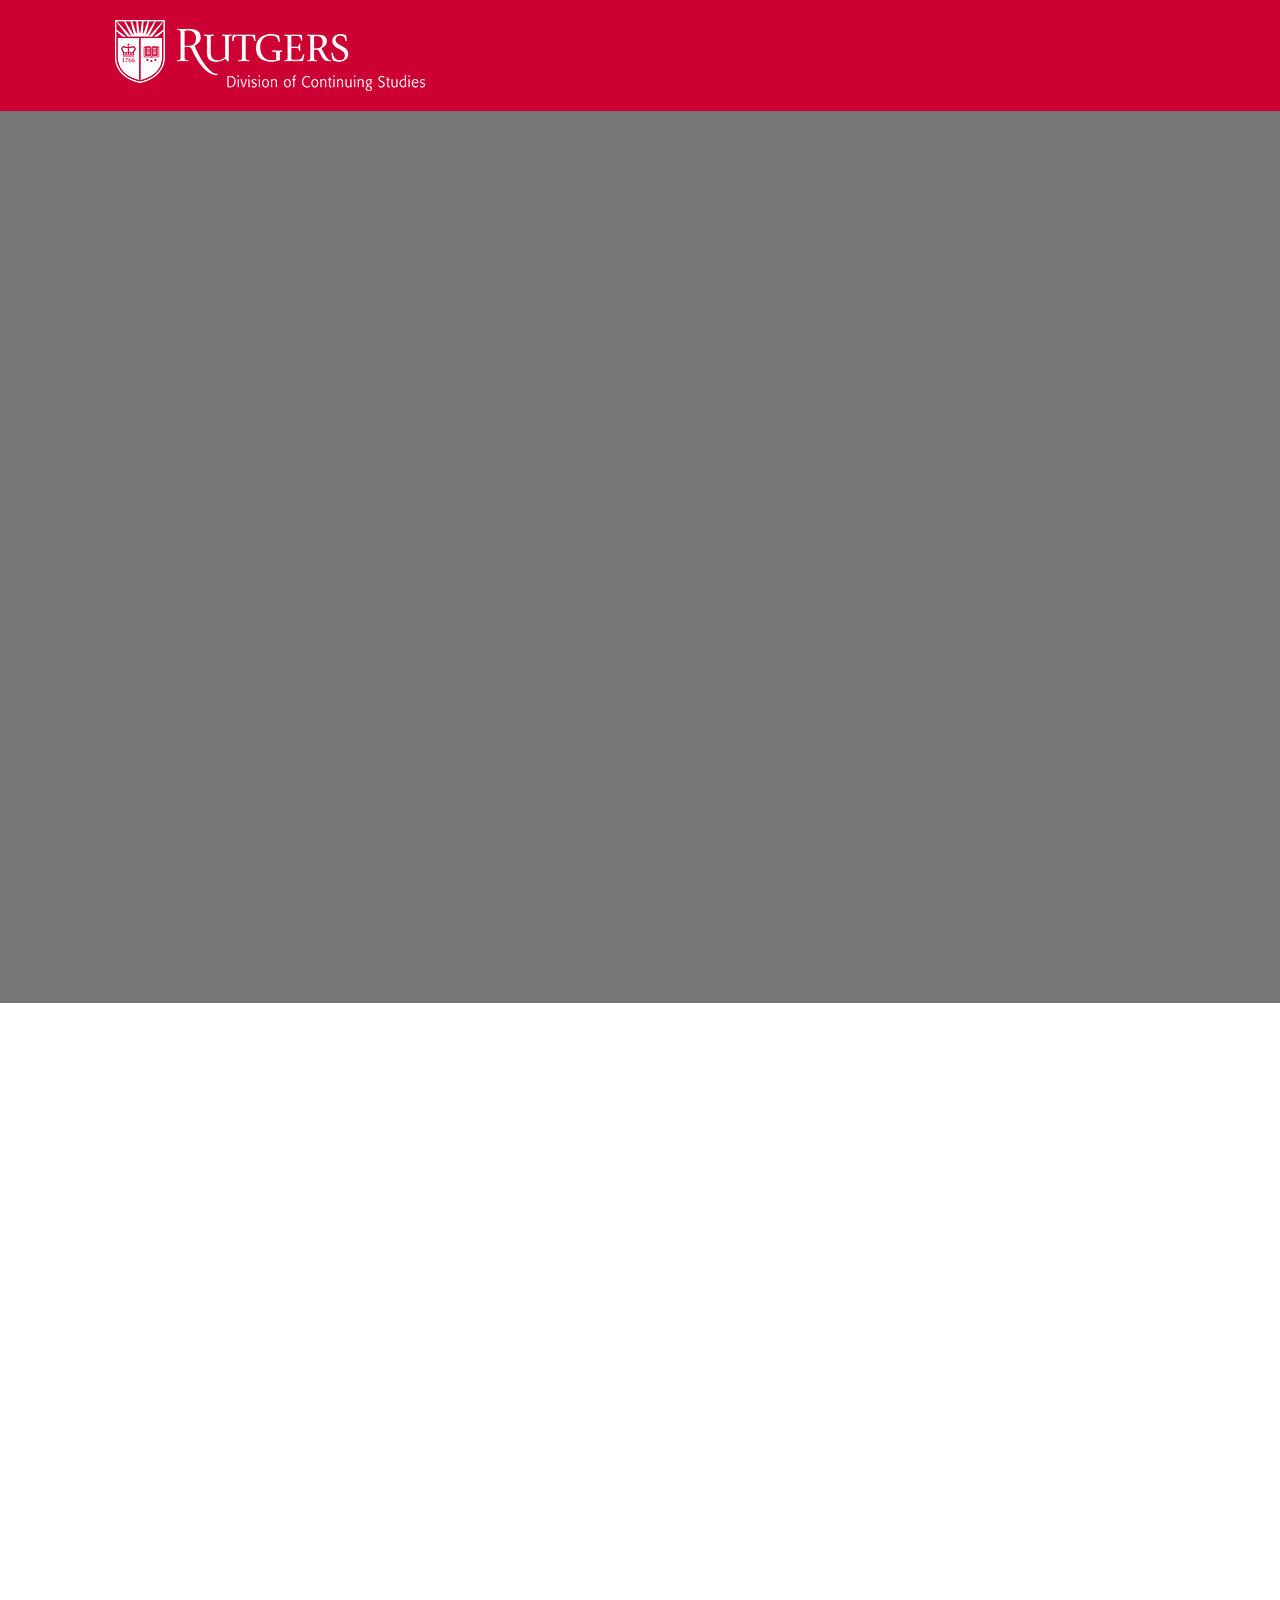
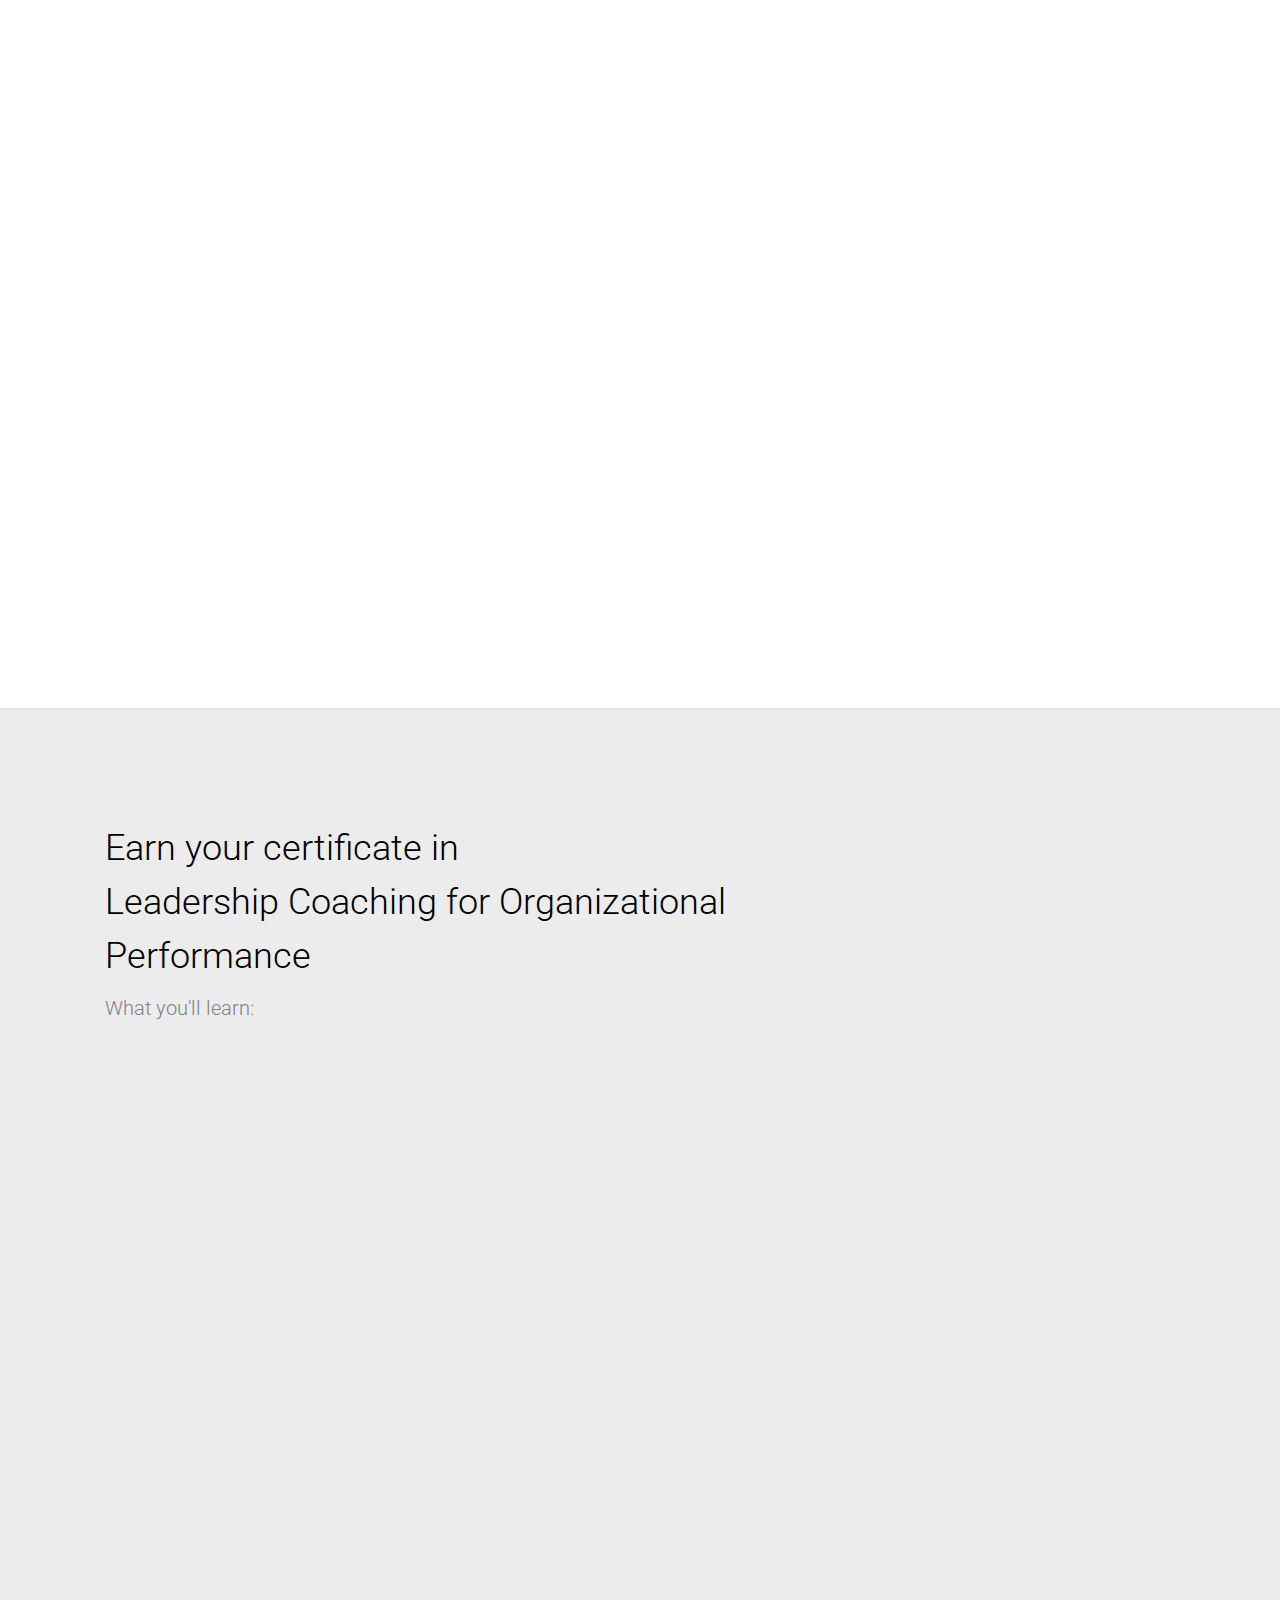
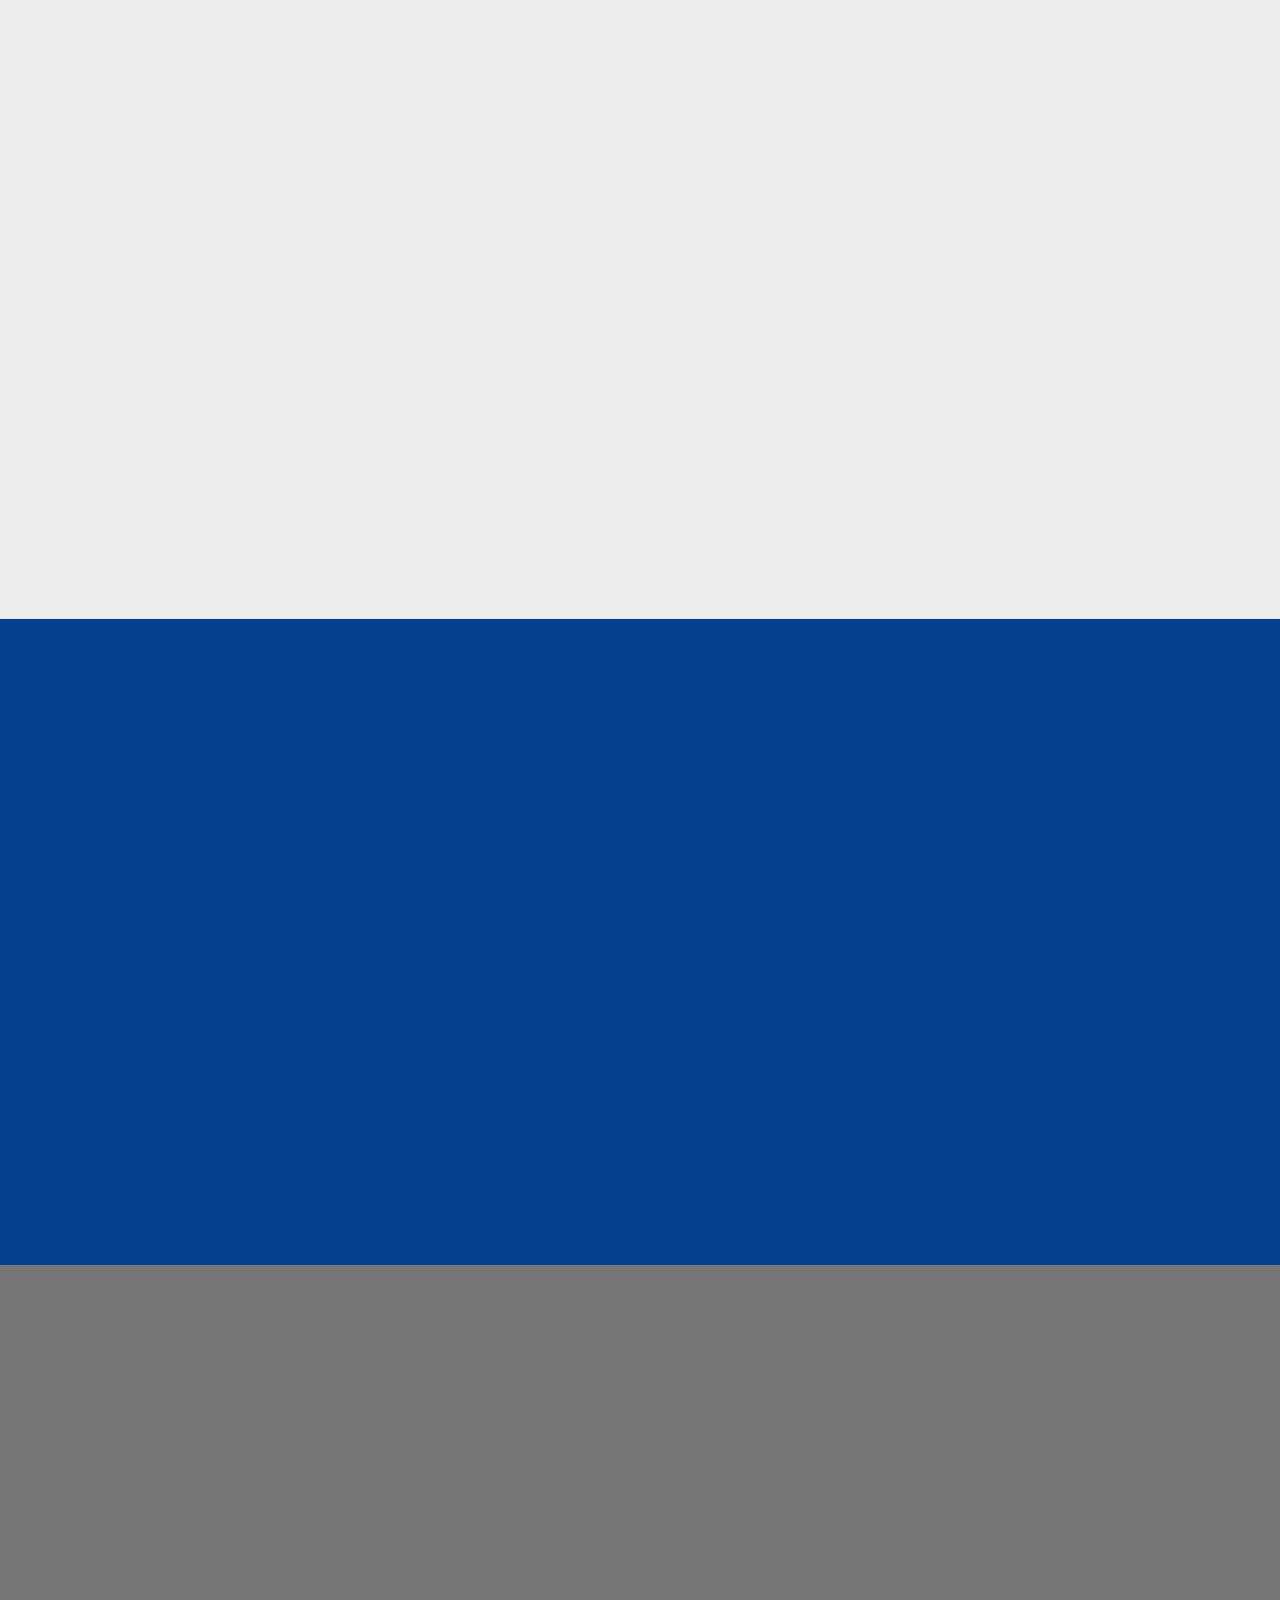
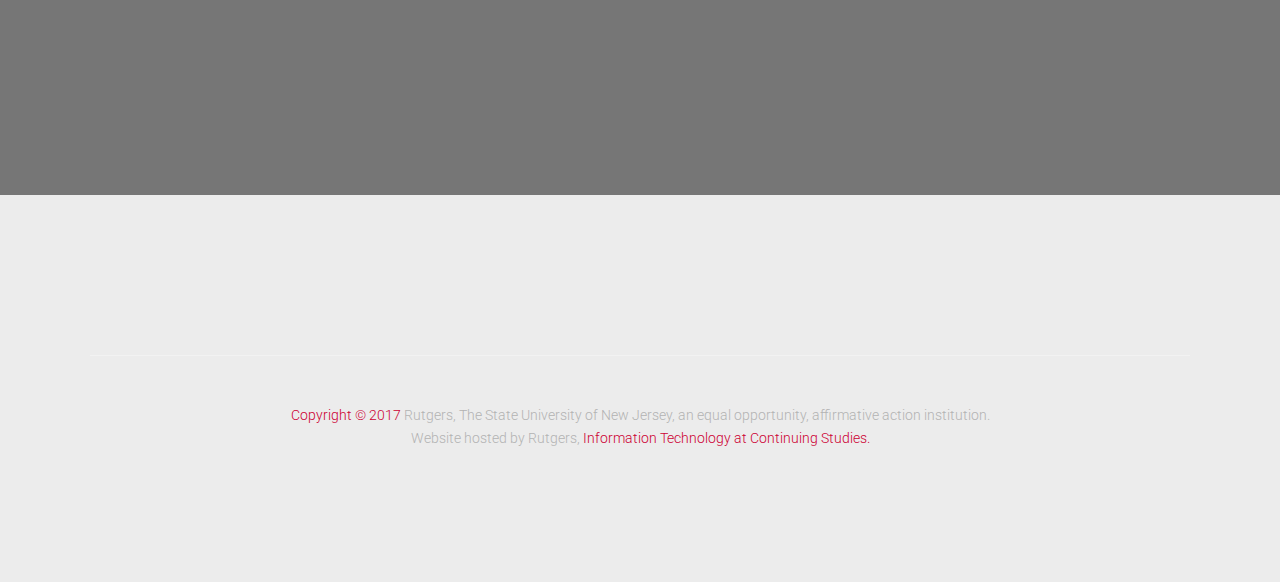
==== index.html @ 4d6ea450 "button block" ====
<!DOCTYPE HTML>
<html>

<head>
    <meta charset="utf-8">
    <meta http-equiv="X-UA-Compatible" content="IE=edge">
    <title>Rutgers Executive Coaching</title>
    <meta name="viewport" content="width=device-width, initial-scale=1">
    <!-- Google Fonts -->
    <link href="https://fonts.googleapis.com/css?family=Roboto:300,400,700" rel="stylesheet">
    <!-- Font Awesome Icons -->
    <link rel="stylesheet" href="css/font-awesome.min.css">
    <!-- Bootstrap  -->
    <link rel="stylesheet" href="css/bootstrap.css">
    <!-- Animate.css -->
    <link rel="stylesheet" href="css/animate.css">
    <!-- Theme style  -->
    <link rel="stylesheet" href="css/style.css">
    <!-- Modernizr JS -->
    <script src="js/modernizr-2.6.2.min.js"></script>
    <!-- Favicon -->
    <link rel="shortcut icon" href="images/favicon.gif" type="favicon.ico">
</head>

<body>
    <div class="gtco-loader"></div>
    <div id="page">
        <nav class="gtco-nav" role="navigation">
            <div class="gtco-container">
                <div class="row">
                    <div class="col-sm-4 col-xs-12">
                        <div id="gtco-logo"><a href="index.html"><img src="images/logo.png"></a></div>
                    </div>
                </div>
            </div>
        </nav>
        <header id="gtco-header" class="gtco-cover" role="banner" style="background: linear-gradient(rgba(0, 0, 0, 0.5), rgba(0, 0, 0, 0.5)), url(images/lcbanner.jpg); background-size: cover;">
            <div class="gtco-container">
                <div class="row">
                    <div class="col-md-12 col-md-offset-0 text-left">
                        <div class="row row-mt-15em">
                            <div class="col-md-7 mt-text animate-box" data-animate-effect="fadeInUp">
                                <h1 style="text-shadow: 0 1px 0 black;"><strong>Your Calling as an<br>ICF-Certified Executive Coach Begins Today.</strong></h1>
                                <br>
                                <span class="intro-text-small" style="color: yellow;"><strong>12 Class Days spanning February 20th - June 28th, 2018</strong></span>
                            </div>
                            <div class="col-md-4 col-md-push-1 animate-box" data-animate-effect="fadeInRight">
                                <div class="form-wrap">
                                    <div class="tab">
                                        <div class="tab-content">
                                            <h2 style="color: #cc0033; text-align: center; font-size: 30px">Request Info</h2>
                                            <div class="tab-content-inner active" data-content="signup">
                                                <form method="POST" id="contact">
                                                    <div class="row form-group">
                                                        <div class="col-md-12">
                                                            <label for="firstname">First Name</label>
                                                            <input type="text" class="form-control" id="firstname" name="firstname" required>
                                                        </div>
                                                    </div>
                                                    <div class="row form-group">
                                                        <div class="col-md-12">
                                                            <label for="lastname">Last Name</label>
                                                            <input type="text" class="form-control" id="lastname" name="last name" required>
                                                        </div>
                                                    </div>
                                                    <div class="row form-group">
                                                        <div class="col-md-12">
                                                            <label for="email">Email</label>
                                                            <input type="email" class="form-control" id="email" name="_replyto" required>
                                                        </div>
                                                    </div>
                                                    <div class="row form-group">
                                                        <div class="col-md-12">
                                                            <label for="phone">Phone</label>
                                                            <input type="number" class="form-control" id="phone" name="phone" required>
                                                        </div>
                                                    </div>
                                                    <div class="row form-group">
                                                        <div class="col-md-12">
                                                            <label for="experience">Years of Work Experience</label>
                                                            <input type="number" class="form-control" id="experience" name="experience" required>
                                                        </div>
                                                    </div>
                                                    <div class="row form-group">
                                                        <div class="col-md-12">
                                                            <input type="submit" class="btn btn-primary btn-block" value="Submit">
                                                        </div>
                                                    </div>
                                                    <input type="hidden" name="_subject" value="EXECUTIVE LEADERSHIP INQUIRY" />
                                                    <input type="hidden" name="_format" value="plain" />
                                                    <input type="hidden" name="_next" value="/lcop/thankyou" />
                                                </form>
                                            </div>
                                        </div>
                                    </div>
                                </div>
                            </div>
                        </div>
                    </div>
                </div>
            </div>
        </header>
        <div id="gtco-features" class="border-bottom" style="background-color: white;">
            <div class="gtco-container">
                <div class="row">
                    <div class="col-md-8 col-md-offset-2 text-center gtco-heading animate-box">
                        <h2>Why should I earn my coaching certification at Rutgers?</h2>
                    </div>
                </div>
                <div class="row">
                    <!-- ICF -->
                    <div class="col-md-6 col-sm-6">
                        <div class="feature-center animate-box" data-animate-effect="fadeIn">
                            <span class="icon">
                                <img src="images/icflogocl.png" alt="ICF Certification Logo">
                            </span>
                            <h3>ICF-Certification</h3>
                            <p>Earn the most respected credential in Leadership Coaching from the International Coach Federation (ICF) and Rutgers University.</p>
                        </div>
                    </div>
                    <!-- Boost -->
                    <div class="col-md-6 col-sm-6">
                        <div class="feature-center animate-box" data-animate-effect="fadeIn">
                            <span class="icon">
                                <i class="fa fa-line-chart" style="color: #cc0033;"></i>
                            </span>
                            <h3>Boost Business Performance</h3>
                            <p>You’ll learn to apply your developing coaching skills to help people reach new heights, improving both accountability and business performance.
                            </p>
                        </div>
                    </div>
                    <!-- 6 Practice Sessions -->
                    <div class="col-md-6 col-sm-6">
                        <div class="feature-center animate-box" data-animate-effect="fadeIn">
                            <span class="icon">
                                <i class="fa fa-comments" style="color: green;"></i>
                            </span>
                            <h3>6 Practice Coaching Sessions</h3>
                            <p>You’ll take on the role of coach with 6 coaching sessions, observed and evaluated by an experienced coach.</p>
                        </div>
                    </div>
                    <!-- Network -->
                    <div class="col-md-6 col-sm-6">
                        <div class="feature-center animate-box" data-animate-effect="fadeIn">
                            <span class="icon">
                                <i class="fa fa-users" style="color: orange;"></i>
                            </span>
                            <h3>A Network of Coaching Allies</h3>
                            <p>Your value as coach grows by sharing insights with our alumni in the field of executive and leadership coaching.</p>
                        </div>
                    </div>
                    <!-- Designed for Professionals -->
                    <div class="col-md-6 col-sm-6">
                        <div class="feature-center animate-box" data-animate-effect="fadeIn">
                            <span class="icon">
                                <i class="fa fa-briefcase" style="color: black;"></i>
                            </span>
                            <h3>Designed for working professionals</h3>
                            <p>12 class days are broken into modules spanning February 20th to June 28th, 2018.</p>
                        </div>
                    </div>
                    <!-- Philosophy IB -->
                    <div class="col-md-6 col-sm-6">
                        <div class="feature-center animate-box" data-animate-effect="fadeIn">
                            <span class="icon">
                                <img src="images/philosophy.jpg" alt="Philosophy IB Logo" style="max-height: 75px;">
                            </span>
                            <h3>Partner with a leading management consulting firm</h3>
                            <p>Access to a premier provider of executive search, leadership consulting, and culture shaping worldwide with Philosophy IB, a Heidrick & Struggles Company.</p>
                        </div>
                    </div>
                </div>
            </div>
        </div>
        <div class="gtco-section border-bottom">
            <div class="gtco-container">
                <div class="row">
                    <div class="col-md-8 text-left gtco-heading">
                        <h2>Earn your certificate in <br>Leadership Coaching for Organizational Performance</h2>
                        <p>What you'll learn:</p>
                    </div>
                </div>
                <div class="row">
                    <div class="col-md-5">
                        <div class="feature-left animate-box" data-animate-effect="fadeInLeft">
                            <span class="icon">
                                <i class="fa fa-check " style="color: #cc0033"></i>
                            </span>
                            <div class="feature-copy">
                                <h3><strong>February 20-22: Leadership Coaching Foundation</strong></h3>
                                <p>You’ll explore what makes an insightful and effective coach by examining the foundations of coaching and how they’re built upon a strong understanding of adult learning.</p>
                            </div>
                        </div>
                        <div class="feature-left animate-box" data-animate-effect="fadeInLeft">
                            <span class="icon">
                                <i class="fa fa-check " style="color: #cc0033"></i>
                            </span>
                            <div class="feature-copy">
                                <h3><strong>Mar. 20 & 21: Creating Awareness</strong></h3>
                                <p>You’ll discover how to be fully present, how to build trust, and how to establish authenticity with business coaching clients.</p>
                            </div>
                        </div>
                        <div class="feature-left animate-box" data-animate-effect="fadeInLeft">
                            <span class="icon">
                                <i class="fa fa-check " style="color: #cc0033"></i>
                            </span>
                            <div class="feature-copy">
                                <h3><strong>Apr. 24 & 25: Language and Emotion</strong></h3>
                                <p>You’ll learn to appreciate and understand language and emotions to create lasting, purposeful conversations with clients.</p>
                            </div>
                        </div>
                        <div class="feature-left animate-box" data-animate-effect="fadeInLeft">
                            <span class="icon">
                                <i class="fa fa-check " style="color: #cc0033"></i>
                            </span>
                            <div class="feature-copy">
                                <h3><strong>May 22 & 23: Performance and Change</strong></h3>
                                <p>You’ll learn to apply your developing coaching skills to improve both accountability and business performance. This is where you’ll help clients and their organizations generate strong returns from their investment and confidence in you as a coach.</p>
                            </div>
                        </div>
                        <div class="feature-left animate-box" data-animate-effect="fadeInLeft">
                            <span class="icon">
                                <i class="fa fa-check " style="color: #cc0033"></i>
                            </span>
                            <div class="feature-copy">
                                <h3><strong>Jun. 26-28: The Process and Business of Coaching </strong></h3>
                                <p>You’ll explore how to make your insights pay for both you and your clients. You'll decide how to define and differentiate your executive coaching niche and promote your unique brand and value.</p>
                            </div>
                        </div>
                    </div>
                    <div class="col-md-7 macbook-wrap animate-box" data-animate-effect="fadeInRight">
                        <img src="images/meet.jpg" alt="meet" style="height: auto; max-height: 600px;" class="img-fluid">
                    </div>
                </div>
            </div>
        </div>
        <div id="gtco-subscribe" style="background-color: #053f8d;">
            <div class="gtco-container">
                <div class="row animate-box">
                    <div class="text-center gtco-heading">
                        <h2>Leadership Coaching for Organizational Performance at Rutgers University is certified as an Accredited Coach Training Program (ACTP) by the International Coach Federation.</h2>
                    </div>
                </div>
                <div class="row animate-box">
                    <div class="text-center gtco-heading">
                        <img src="images/icflogo.jpg" class="img-fluid" alt="International Coach Federation Logo" style=" max-height: 200px;">
                    </div>
                </div>
            </div>
        </div>
        <div id="gtco-subscribe" style="background: linear-gradient(rgba(0, 0, 0, 0.5), rgba(0, 0, 0, 0.5)), url(images/walk.jpg); background-size: cover;">
            <div class="gtco-container">
                <div class="row animate-box">
                    <div class="col-md-8 col-md-offset-2 text-center gtco-heading">
                        <br>
                        <br>
                        <h2 style="text-shadow: 0 1px 0 black;"><strong>Interested in learning more about Leadership Coaching for Organizational Performance at Rutgers?</strong></h2>
                    </div>
                </div>
                <div class="row animate-box">
                    <div class="col-md-8 col-md-offset-2">
                        <form class="form-inline">
                            <div class="col-md-6 col-md-offset-3">
                                <a href="#" class="js-gotop">
                                    <button type="submit" class="btn btn-default btn-block js-top active" style="background-color: #cc0033">Request more information</button>
                                </a>
                            </div>
                        </form>
                    </div>
                </div>
            </div>
        </div>
        <footer id="gtco-footer" role="contentinfo">
            <div class="gtco-container">
                <div class="row copyright">
                    <div class="col-md-12">
                        <p style="text-align: center;">
                            <small class="block"> <a href="https://newbrunswick.rutgers.edu/site-resource/copyright-information">Copyright &copy; 2017</a> Rutgers, The State University of New Jersey, an equal opportunity, affirmative action institution.<br>Website hosted by Rutgers, <a href="http://itacs.rutgers.edu/">Information Technology at Continuing Studies.</a> </small>
                        </p>
                    </div>
                </div>
            </div>
        </footer>
    </div>
    <div class="gototop js-top">
        <a href="#" class="js-gotop"><i class="fa fa-arrow-up"></i></a>
    </div>
    <!-- jQuery -->
    <script src="js/jquery.min.js"></script>
    <!-- jQuery Easing -->
    <script src="js/jquery.easing.1.3.js"></script>
    <!-- Bootstrap -->
    <script src="js/bootstrap.min.js"></script>
    <!-- Waypoints -->
    <script src="js/jquery.waypoints.min.js"></script>
    <!-- Carousel -->
    <script src="js/owl.carousel.min.js"></script>
    <!-- countTo -->
    <script src="js/jquery.countTo.js"></script>
    <!-- Magnific Popup -->
    <script src="js/jquery.magnific-popup.min.js"></script>
    <script src="js/magnific-popup-options.js"></script>
    <!-- Main -->
    <script src="js/main.js"></script>
</body>

</html>
---- css/style.css ----
body {
  font-family: "Roboto", Arial, sans-serif;
  font-weight: 300;
  font-size: 16px;
  line-height: 1.7;
  color: #777;
  background: #ececec;
}

#page {
  position: relative;
  overflow-x: hidden;
  width: 100%;
  height: 100%;
  -webkit-transition: 0.5s;
  -o-transition: 0.5s;
  transition: 0.5s;
}
#page .page-inner {
  max-width: 1200px;
  background: #fff;
  margin: 0 auto;
  overflow-x: hidden;
}
.offcanvas #page {
  overflow: hidden;
  position: absolute;
}
.offcanvas #page:after {
  -webkit-transition: 2s;
  -o-transition: 2s;
  transition: 2s;
  position: absolute;
  top: 0;
  right: 0;
  bottom: 0;
  left: 0;
  z-index: 101;
  background: rgba(0, 0, 0, 0.7);
  content: "";
}

a {
  color: #CC0033;
  -webkit-transition: 0.5s;
  -o-transition: 0.5s;
  transition: 0.5s;
}
a:hover, a:active, a:focus {
  color: #cc0033;
  outline: none;
  text-decoration: none;
}

p {
  margin-bottom: 20px;
}

h1, h2, h3, h4, h5, h6, figure {
  color: #000;
  font-family: "Roboto", Arial, sans-serif;
  font-weight: 400;
  margin: 0 0 20px 0;
}

.headerstyle {
  background: linear-gradient(rgba(0, 0, 0, 0.5), rgba(0, 0, 0, 0.5)), url(../images/lcbanner.jpg); 
  background-size: cover; 
  height: auto; 
  padding-bottom: 100px;
}

::-webkit-selection {
  color: #fff;
  background: #f54c53;
}

::-moz-selection {
  color: #fff;
  background: #f54c53;
}

::selection {
  color: #fff;
  background: #f54c53;
}

.gtco-container {
  max-width: 1100px;
  position: relative;
  margin: 0 auto;
  padding-left: 15px;
  padding-right: 15px;
}

.gtco-nav {
  position: absolute;
  top: 0;
  left: 0;
  margin: 0;
  padding: 0;
  width: 100%;
  padding: 20px 0;
  z-index: 1001;
  background-color: #cc0033;
}
@media screen and (max-width: 768px) {
  .gtco-nav {
    padding: 20px 0;
  }
}
.gtco-nav #gtco-logo {
  font-size: 20px;
  margin: 0;
  padding: 0;
  text-transform: uppercase;
  font-weight: bold;
}
.gtco-nav #gtco-logo em {
  color: #f54c53;
}
.gtco-nav a {
  padding: 5px 10px;
  color: #fff;
}
@media screen and (max-width: 768px) {
  .gtco-nav .menu-1, .gtco-nav .menu-2 {
    display: none;
  }
}
.gtco-nav ul {
  padding: 0;
  margin: 2px 0 0 0;
}
.gtco-nav ul li {
  padding: 0;
  margin: 0;
  list-style: none;
  display: inline;
}
.gtco-nav ul li a {
  font-size: 16px;
  padding: 30px 10px;
  color: rgba(255, 255, 255, 0.7);
  -webkit-transition: 0.3s;
  -o-transition: 0.3s;
  transition: 0.3s;
}
.gtco-nav ul li a:hover, .gtco-nav ul li a:focus, .gtco-nav ul li a:active {
  color: white;
}
.gtco-nav ul li.has-dropdown {
  position: relative;
}
.gtco-nav ul li.has-dropdown .dropdown {
  width: 130px;
  -webkit-box-shadow: 0px 4px 5px 0px rgba(0, 0, 0, 0.15);
  -moz-box-shadow: 0px 4px 5px 0px rgba(0, 0, 0, 0.15);
  box-shadow: 0px 4px 5px 0px rgba(0, 0, 0, 0.15);
  z-index: 1002;
  visibility: hidden;
  opacity: 0;
  position: absolute;
  top: 40px;
  left: 0;
  text-align: left;
  background: #fff;
  padding: 20px;
  -webkit-border-radius: 4px;
  -moz-border-radius: 4px;
  -ms-border-radius: 4px;
  border-radius: 4px;
  -webkit-transition: 0s;
  -o-transition: 0s;
  transition: 0s;
}
.gtco-nav ul li.has-dropdown .dropdown:before {
  bottom: 100%;
  left: 40px;
  border: solid transparent;
  content: " ";
  height: 0;
  width: 0;
  position: absolute;
  pointer-events: none;
  border-bottom-color: #fff;
  border-width: 8px;
  margin-left: -8px;
}
.gtco-nav ul li.has-dropdown .dropdown li {
  display: block;
  margin-bottom: 7px;
}
.gtco-nav ul li.has-dropdown .dropdown li:last-child {
  margin-bottom: 0;
}
.gtco-nav ul li.has-dropdown .dropdown li a {
  padding: 2px 0;
  display: block;
  color: #999999;
  line-height: 1.2;
  text-transform: none;
  font-size: 15px;
}
.gtco-nav ul li.has-dropdown .dropdown li a:hover {
  color: #f54c53;
}
.gtco-nav ul li.has-dropdown .dropdown li.active > a {
  color: #000 !important;
}
.gtco-nav ul li.has-dropdown:hover a, .gtco-nav ul li.has-dropdown:focus a {
  color: #fff;
}
.gtco-nav ul li.btn-cta a {
  color: #f54c53;
}
.gtco-nav ul li.btn-cta a span {
  border: 2px solid rgba(255, 255, 255, 0.5);
  padding: 4px 20px;
  color: #fff;
  display: -moz-inline-stack;
  display: inline-block;
  zoom: 1;
  *display: inline;
  -webkit-transition: 0.3s;
  -o-transition: 0.3s;
  transition: 0.3s;
  -webkit-border-radius: 7px;
  -moz-border-radius: 7px;
  -ms-border-radius: 7px;
  border-radius: 7px;
}
.gtco-nav ul li.btn-cta a:hover span {
  background: #fff;
  color: #f54c53;
}
.gtco-nav ul li.active > a {
  color: #fff !important;
}

#gtco-header {
  background: #fdd035;
}
@media screen and (max-width: 768px) {
  #gtco-header.gtco-cover {
    height: inherit !important;
    padding: 3em 0 !important;
  }
}
@media screen and (max-width: 480px) {
  #gtco-header .text-left {
    text-align: center !important;
  }
}
@media screen and (max-width: 480px) {
  #gtco-header .btn {
    display: block;
    width: 100%;
  }
}
#gtco-header .mt-text {
  margin-top: 7em;
  margin-bottom: 3em;
}
@media screen and (max-width: 768px) {
  #gtco-header .mt-text {
    margin-top: 0;
  }
}
#gtco-header .intro-text-small {
  font-size: 14px;
  text-transform: uppercase;
  color: rgba(255, 255, 255, 0.5);
  letter-spacing: .15em;
  display: block;
  margin-bottom: 10px;
}
#gtco-header h1, #gtco-header h2 {
  margin: 0;
  padding: 0;
  color: white;
}
#gtco-header h1 {
  margin-bottom: 0px;
  font-size: 59px;
  line-height: 1;
  font-weight: 300;
}
@media screen and (max-width: 768px) {
  #gtco-header h1 {
    font-size: 34px;
    line-height: 1.2;
    margin-bottom: 10px;
  }
}
#gtco-header h2 {
  font-weight: 300;
  font-size: 22px;
  line-height: 1.5;
  margin-bottom: 30px;
}
#gtco-header .form-wrap {
  position: relative;
  width: 100%;
  -webkit-box-shadow: 0px 2px 5px 0px rgba(0, 0, 0, 0.15);
  -moz-box-shadow: 0px 2px 5px 0px rgba(0, 0, 0, 0.15);
  box-shadow: 0px 2px 5px 0px rgba(0, 0, 0, 0.15);
}
#gtco-header .form-wrap .tab-menu {
  padding: 0 !important;
  margin: 0 0 -10px 0 !important;
  width: 100%;
  float: left;
  z-index: 12;
  position: relative;
}
#gtco-header .form-wrap .tab-menu li {
  padding: 0;
  margin: 0;
  list-style: none;
  display: inline;
  float: left;
  width: 50%;
  text-align: center;
}
#gtco-header .form-wrap .tab-menu li a {
  padding: 10px 20px 20px 20px;
  float: left;
  width: 100%;
  display: block;
  background: rgba(255, 255, 255, 0.5);
  color: #1a1a1a;
}
#gtco-header .form-wrap .tab-menu li a:hover {
  color: #1a1a1a;
}
#gtco-header .form-wrap .tab-menu li.active a {
  display: block;
  padding: 10px 20px 20px 20px;
  background: #fff;
  color: #f54c53;
}
#gtco-header .form-wrap .tab-menu li.gtco-first a {
  border-top-left-radius: 7px;
}
#gtco-header .form-wrap .tab-menu li.gtco-second a {
  border-top-right-radius: 7px;
}
#gtco-header .form-wrap .tab-content {
  z-index: 10;
  position: relative;
  clear: both;
  background: #fff;
  padding: 30px;
  border-bottom-left-radius: 7px;
  border-bottom-right-radius: 7px;
}
#gtco-header .form-wrap .tab-content .tab-content-inner {
  display: none;
}
#gtco-header .form-wrap .tab-content .tab-content-inner.active {
  display: block;
}

#gtco-header,
#gtco-counter,
.gtco-bg {
  background-size: cover;
  background-position: top center;
  background-repeat: no-repeat;
  position: relative;
}

.gtco-bg {
  background-position: center center;
  width: 100%;
  float: left;
  position: relative;
}

.gtco-video {
  height: 450px;
  overflow: hidden;
  margin-bottom: 30px;
  -webkit-border-radius: 7px;
  -moz-border-radius: 7px;
  -ms-border-radius: 7px;
  border-radius: 7px;
}
.gtco-video.gtco-video-sm {
  height: 250px;
}
.gtco-video a {
  z-index: 1001;
  position: absolute;
  top: 50%;
  left: 50%;
  margin-top: -45px;
  margin-left: -45px;
  width: 90px;
  height: 90px;
  display: table;
  text-align: center;
  background: #fff;
  -webkit-box-shadow: 0px 14px 30px -15px rgba(0, 0, 0, 0.75);
  -moz-box-shadow: 0px 14px 30px -15px rgba(0, 0, 0, 0.75);
  box-shadow: 0px 14px 30px -15px rgba(0, 0, 0, 0.75);
  -webkit-border-radius: 50%;
  -moz-border-radius: 50%;
  -ms-border-radius: 50%;
  border-radius: 50%;
}
.gtco-video a i {
  text-align: center;
  display: table-cell;
  vertical-align: middle;
  font-size: 40px;
}
.gtco-video .overlay {
  position: absolute;
  top: 0;
  left: 0;
  right: 0;
  bottom: 0;
  background: rgba(0, 0, 0, 0.5);
  -webkit-transition: 0.5s;
  -o-transition: 0.5s;
  transition: 0.5s;
}
.gtco-video:hover .overlay {
  background: rgba(0, 0, 0, 0.7);
}
.gtco-video:hover a {
  position: relative;
  -webkit-transform: scale(1.2);
  -moz-transform: scale(1.2);
  -ms-transform: scale(1.2);
  -o-transform: scale(1.2);
  transform: scale(1.2);
}

.gtco-cover {
  /*height: 900px;*/
  /*background-size: cover;*/
  background-position: center center;
  background-repeat: no-repeat;
  position: relative;
  float: left;
  width: 100%;
  background: linear-gradient(rgba(0, 0, 0, 0.5), rgba(0, 0, 0, 0.5)), url(../images/lcbanner.jpg); 
  height: auto; 
  padding-bottom: 100px;
}

.gtco-cover a {
  color: #f54c53;
}
.gtco-cover a:hover {
  color: white;
}
.gtco-cover .overlay {
  z-index: 1;
  position: absolute;
  bottom: 0;
  top: 0;
  left: 0;
  right: 0;
  background: red;
}
.gtco-cover > .gtco-container {
  position: relative;
  z-index: 10;
}
@media screen and (max-width: 768px) {
  .gtco-cover {
    height: 600px;
  }
}
.gtco-cover .display-t,
.gtco-cover .display-tc {
  height: 900px;
  display: table;
  width: 100%;
}
@media screen and (max-width: 768px) {
  .gtco-cover .display-t,
  .gtco-cover .display-tc {
    height: 600px;
  }
}
.gtco-cover.gtco-cover-sm {
  height: 600px;
}
@media screen and (max-width: 768px) {
  .gtco-cover.gtco-cover-sm {
    height: 400px;
  }
}
.gtco-cover.gtco-cover-sm .display-t,
.gtco-cover.gtco-cover-sm .display-tc {
  height: 600px;
  display: table;
  width: 100%;
}
@media screen and (max-width: 768px) {
  .gtco-cover.gtco-cover-sm .display-t,
  .gtco-cover.gtco-cover-sm .display-tc {
    height: 400px;
  }
}
.gtco-cover.gtco-cover-xs {
  height: 500px;
}
@media screen and (max-width: 768px) {
  .gtco-cover.gtco-cover-xs {
    height: inherit !important;
    padding: 3em 0;
  }
}
.gtco-cover.gtco-cover-xs .display-t,
.gtco-cover.gtco-cover-xs .display-tc {
  height: 500px;
  display: table;
  width: 100%;
}
@media screen and (max-width: 768px) {
  .gtco-cover.gtco-cover-xs .display-t,
  .gtco-cover.gtco-cover-xs .display-tc {
    padding: 3em 0;
    height: inherit !important;
  }
}

.gtco-staff {
  text-align: center;
  margin-bottom: 7em;
  float: left;
  width: 100%;
}
@media screen and (max-width: 768px) {
  .gtco-staff {
    margin-bottom: 3em;
  }
}
.gtco-staff img {
  width: 100px;
  margin-bottom: 20px;
  -webkit-border-radius: 50%;
  -moz-border-radius: 50%;
  -ms-border-radius: 50%;
  border-radius: 50%;
}
.gtco-staff h3 {
  font-size: 24px;
  margin-bottom: 5px;
}
.gtco-staff p {
  margin-bottom: 30px;
}
.gtco-staff .role {
  color: #bfbfbf;
  margin-bottom: 30px;
  font-weight: normal;
  display: block;
}

.gtco-social-icons {
  margin: 0;
  padding: 0;
}
.gtco-social-icons li {
  margin: 0;
  padding: 0;
  list-style: none;
  display: -moz-inline-stack;
  display: inline-block;
  zoom: 1;
  *display: inline;
}
.gtco-social-icons li a {
  display: -moz-inline-stack;
  display: inline-block;
  zoom: 1;
  *display: inline;
  color: #cc0033;
  padding-left: 10px;
  padding-right: 10px;
}
.gtco-social-icons li a i {
  font-size: 20px;
}

.gtco-contact-info {
  margin-bottom: 30px;
  float: left;
  width: 100%;
  position: relative;
}
.gtco-contact-info ul {
  padding: 0;
  margin: 0;
}
.gtco-contact-info ul li {
  padding: 0 0 0 50px;
  margin: 0 0 30px 0;
  list-style: none;
  position: relative;
}
.gtco-contact-info ul li:before {
  color: #cccccc;
  position: absolute;
  left: 0;
  top: .05em;
  font-family: 'icomoon';
  speak: none;
  font-style: normal;
  font-weight: normal;
  font-variant: normal;
  text-transform: none;
  line-height: 1;
  /* Better Font Rendering =========== */
  -webkit-font-smoothing: antialiased;
  -moz-osx-font-smoothing: grayscale;
}
.gtco-contact-info ul li.address:before {
  font-size: 30px;
  content: "\e9d1";
}
.gtco-contact-info ul li.phone:before {
  font-size: 23px;
  content: "\e9f4";
}
.gtco-contact-info ul li.email:before {
  font-size: 23px;
  content: "\e9da";
}
.gtco-contact-info ul li.url:before {
  font-size: 23px;
  content: "\e9af";
}

form label {
  font-weight: normal !important;
}

#gtco-header .display-tc,
#gtco-counter .display-tc,
.gtco-cover .display-tc {
  display: table-cell !important;
  vertical-align: middle;
}
#gtco-header .display-tc .intro-text-small,
#gtco-counter .display-tc .intro-text-small,
.gtco-cover .display-tc .intro-text-small {
  font-size: 14px;
  text-transform: uppercase;
  color: rgba(255, 255, 255, 0.5);
  letter-spacing: .15em;
  display: block;
  margin-bottom: 10px;
}
#gtco-header .display-tc h1, #gtco-header .display-tc h2,
#gtco-counter .display-tc h1,
#gtco-counter .display-tc h2,
.gtco-cover .display-tc h1,
.gtco-cover .display-tc h2 {
  margin: 0;
  padding: 0;
  color: white;
}
#gtco-header .display-tc h1,
#gtco-counter .display-tc h1,
.gtco-cover .display-tc h1 {
  margin-bottom: 0px;
  font-size: 59px;
  line-height: 1;
  font-weight: 300;
}
@media screen and (max-width: 768px) {
  #gtco-header .display-tc h1,
  #gtco-counter .display-tc h1,
  .gtco-cover .display-tc h1 {
    font-size: 34px;
    line-height: 1.2;
    margin-bottom: 10px;
  }
}
#gtco-header .display-tc h2,
#gtco-counter .display-tc h2,
.gtco-cover .display-tc h2 {
  font-weight: 300;
  font-size: 22px;
  line-height: 1.5;
  margin-bottom: 30px;
}

#gtco-counter {
  text-align: center;
}
#gtco-counter .counter {
  font-size: 50px;
  margin-bottom: 10px;
  color: #f54c53;
  font-weight: 100;
  display: block;
}
#gtco-counter .counter-label {
  margin-bottom: 0;
  text-transform: uppercase;
  color: rgba(0, 0, 0, 0.5);
  letter-spacing: .1em;
}
@media screen and (max-width: 768px) {
  #gtco-counter .feature-center {
    margin-bottom: 50px;
  }
}
#gtco-counter .icon {
  width: 70px;
  height: 70px;
  text-align: center;
  margin-bottom: 20px;
  background: none !important;
  border: none !important;
}
#gtco-counter .icon i {
  height: 70px;
}
#gtco-counter .icon i:before {
  color: #cccccc;
  display: block;
  text-align: center;
  margin-left: 3px;
}

#gtco-features,
#gtco-features-2,
#gtco-products,
#gtco-services,
#gtco-subscribe,
#gtco-footer,
.gtco-section {
  padding: 7em 0;
  clear: both;
  position: relative;
}
@media screen and (max-width: 768px) {
  #gtco-features,
  #gtco-features-2,
  #gtco-products,
  #gtco-services,
  #gtco-subscribe,
  #gtco-footer,
  .gtco-section {
    padding: 2em 0;
  }
}
#gtco-features.border-bottom,
#gtco-features-2.border-bottom,
#gtco-products.border-bottom,
#gtco-services.border-bottom,
#gtco-subscribe.border-bottom,
#gtco-footer.border-bottom,
.gtco-section.border-bottom {
  border-bottom: 1px solid #e6e6e6;
}

#gtco-features-2 {
  background: #efefef;
  position: relative;
  float: left;
  width: 100%;
}

.feature-center {
  text-align: center;
  padding-left: 10px;
  padding-right: 10px;
  float: left;
  width: 100%;
  margin-bottom: 40px;
}
@media screen and (max-width: 768px) {
  .feature-center {
    margin-bottom: 50px;
  }
}
.feature-center .icon {
  width: 90px;
  height: 90px;
  display: table;
  text-align: center;
  margin: 0 auto 20px auto;
  -webkit-border-radius: 50%;
  -moz-border-radius: 50%;
  -ms-border-radius: 50%;
  border-radius: 50%;
}
.feature-center .icon i {
  display: table-cell;
  vertical-align: middle;
  height: 90px;
  font-size: 40px;
  line-height: 40px;
  color: #cccccc;
}
.feature-center p, .feature-center h3 {
  margin-bottom: 30px;
}
.feature-center h3 {
  font-size: 20px;
  margin-bottom: 20px;
  color: #cc0033;
  position: relative;
}

.feature-left {
  float: left;
  width: 100%;
  margin-bottom: 30px;
  position: relative;
}
.feature-left .icon {
  float: left;
  text-align: center;
  width: 15%;
}
.feature-left .icon i {
  display: table-cell;
  vertical-align: middle;
  font-size: 40px;
  color: #f54c53;
}
.feature-left .feature-copy {
  float: right;
  width: 80%;
}
.feature-left .feature-copy h3 {
  font-size: 18px;
  color: #1a1a1a;
  margin-bottom: 10px;
}

.gtco-heading {
  margin-bottom: 5em;
}
.gtco-heading.gtco-heading-sm {
  margin-bottom: 2em;
}
.gtco-heading h2 {
  font-size: 36px;
  margin-bottom: 10px;
  line-height: 1.5;
  font-weight: 300;
  color: #000;
  position: relative;
}
@media screen and (max-width: 768px) {
  .gtco-heading h2 {
    font-size: 26px;
  }
}
.gtco-heading p {
  font-size: 20px;
  line-height: 1.5;
  color: gray;
}

#gtco-products {
  background: #008ee0;
}
#gtco-products .item img {
  -webkit-border-radius: 7px;
  -moz-border-radius: 7px;
  -ms-border-radius: 7px;
  border-radius: 7px;
}
#gtco-products .gtco-heading h2 {
  color: #fff;
}
#gtco-products .gtco-heading p {
  color: rgba(255, 255, 255, 0.8);
}

#gtco-subscribe {
  background: darkgrey;
}
#gtco-subscribe .form-control {
  background: transparent;
  color: #fff;
  font-size: 16px !important;
  width: 100%;
  border: 2px solid rgba(255, 255, 255, 0.2) !important;
  -webkit-transition: 0.5s;
  -o-transition: 0.5s;
  transition: 0.5s;
}
#gtco-subscribe .form-control:focus {
  background: transparent;
  border: 2px solid rgba(255, 255, 255, 0.8) !important;
}
#gtco-subscribe .form-control::-webkit-input-placeholder {
  color: #fff;
}
#gtco-subscribe .form-control:-moz-placeholder {
  /* Firefox 18- */
  color: #fff;
}
#gtco-subscribe .form-control::-moz-placeholder {
  /* Firefox 19+ */
  color: #fff;
}
#gtco-subscribe .form-control:-ms-input-placeholder {
  color: #fff;
}
#gtco-subscribe .btn {
  height: 46px;
  border: none !important;
  background: #f54c53;
  color: #fff;
  font-size: 16px;
  text-transform: uppercase;
  font-weight: 400;
  padding-left: 50px;
  padding-right: 50px;
}
#gtco-subscribe .form-inline .form-group {
  width: 100% !important;
  margin-bottom: 10px;
}
#gtco-subscribe .form-inline .form-group .form-control {
  width: 100%;
}
#gtco-subscribe .gtco-heading {
  margin-bottom: 30px;
}
#gtco-subscribe .gtco-heading h2 {
  color: #fff;
}
#gtco-subscribe .gtco-heading p {
  color: rgba(255, 255, 255, 0.5);
}

#gtco-footer .gtco-footer-links {
  padding: 0;
  margin: 0 0 20px 0;
  float: left;
  width: 100%;
}
#gtco-footer .gtco-footer-links li {
  padding: 0;
  margin: 0 0 15px 0;
  list-style: none;
  line-height: 1;
}
#gtco-footer .gtco-footer-links li a {
  text-decoration: none;
}
#gtco-footer .gtco-footer-links li a:hover {
  text-decoration: underline;
}
#gtco-footer .gtco-widget {
  margin-bottom: 30px;
}
#gtco-footer .gtco-widget h3 {
  margin-bottom: 15px;
  font-weight: bold;
  font-size: 15px;
  letter-spacing: 2px;
  text-transform: uppercase;
}
#gtco-footer .gtco-widget .gtco-quick-contact {
  padding: 0;
  margin: 0;
}
#gtco-footer .gtco-widget .gtco-quick-contact li {
  padding: 0;
  margin: 0 0 10px 0;
  list-style: none;
}
#gtco-footer .gtco-widget .gtco-quick-contact li i {
  width: 30px;
  float: left;
  font-size: 18px;
  position: relative;
  margin-top: 4px;
  display: -moz-inline-stack;
  display: inline-block;
  zoom: 1;
  *display: inline;
}
#gtco-footer .footer-logo span {
  color: #f54c53;
}
#gtco-footer .copyright {
  color: #b3b3b3;
  padding-top: 3em;
  margin-top: 3em;
  border-top: 1px solid #f2f2f2;
}
@media screen and (max-width: 768px) {
  #gtco-footer .copyright .pull-left,
  #gtco-footer .copyright .pull-right {
    float: none !important;
    text-align: center;
  }
}
#gtco-footer .copyright .block {
  display: block;
}

#gtco-offcanvas {
  position: absolute;
  z-index: 1901;
  width: 270px;
  background: black;
  top: 0;
  right: 0;
  top: 0;
  bottom: 0;
  padding: 45px 40px 40px 40px;
  overflow-y: auto;
  display: none;
  -moz-transform: translateX(270px);
  -webkit-transform: translateX(270px);
  -ms-transform: translateX(270px);
  -o-transform: translateX(270px);
  transform: translateX(270px);
  -webkit-transition: 0.5s;
  -o-transition: 0.5s;
  transition: 0.5s;
}
@media screen and (max-width: 768px) {
  #gtco-offcanvas {
    display: block;
  }
}
.offcanvas #gtco-offcanvas {
  -moz-transform: translateX(0px);
  -webkit-transform: translateX(0px);
  -ms-transform: translateX(0px);
  -o-transform: translateX(0px);
  transform: translateX(0px);
}
#gtco-offcanvas a {
  color: rgba(255, 255, 255, 0.5);
}
#gtco-offcanvas a:hover {
  color: rgba(255, 255, 255, 0.8);
}
#gtco-offcanvas ul {
  padding: 0;
  margin: 0;
}
#gtco-offcanvas ul li {
  padding: 0;
  margin: 0;
  list-style: none;
}
#gtco-offcanvas ul li > ul {
  padding-left: 20px;
  display: none;
}
#gtco-offcanvas ul li.offcanvas-has-dropdown > a {
  display: block;
  position: relative;
}
#gtco-offcanvas ul li.offcanvas-has-dropdown > a:after {
  position: absolute;
  right: 0px;
  font-family: 'icomoon';
  speak: none;
  font-style: normal;
  font-weight: normal;
  font-variant: normal;
  text-transform: none;
  line-height: 1;
  /* Better Font Rendering =========== */
  -webkit-font-smoothing: antialiased;
  -moz-osx-font-smoothing: grayscale;
  content: "\e921";
  font-size: 20px;
  color: rgba(255, 255, 255, 0.2);
  -webkit-transition: 0.5s;
  -o-transition: 0.5s;
  transition: 0.5s;
}
#gtco-offcanvas ul li.offcanvas-has-dropdown.active a:after {
  -webkit-transform: rotate(-180deg);
  -moz-transform: rotate(-180deg);
  -ms-transform: rotate(-180deg);
  -o-transform: rotate(-180deg);
  transform: rotate(-180deg);
}

.uppercase {
  font-size: 14px;
  color: #000;
  margin-bottom: 10px;
  font-weight: 700;
  text-transform: uppercase;
}

.gototop {
  position: fixed;
  bottom: 20px;
  right: 20px;
  z-index: 999;
  opacity: 0;
  visibility: hidden;
  -webkit-transition: 0.5s;
  -o-transition: 0.5s;
  transition: 0.5s;
}
.gototop.active {
  opacity: 1;
  visibility: visible;
}
.gototop a {
  width: 50px;
  height: 50px;
  display: table;
  background: rgba(0, 0, 0, 0.5);
  color: #fff;
  text-align: center;
  -webkit-border-radius: 4px;
  -moz-border-radius: 4px;
  -ms-border-radius: 4px;
  border-radius: 4px;
}
.gototop a i {
  height: 50px;
  display: table-cell;
  vertical-align: middle;
}
.gototop a:hover, .gototop a:active, .gototop a:focus {
  text-decoration: none;
  outline: none;
}

.gtco-nav-toggle {
  width: 25px;
  height: 25px;
  cursor: pointer;
  text-decoration: none;
}
.gtco-nav-toggle.active i::before, .gtco-nav-toggle.active i::after {
  background: #444;
}
.gtco-nav-toggle:hover, .gtco-nav-toggle:focus, .gtco-nav-toggle:active {
  outline: none;
  border-bottom: none !important;
}
.gtco-nav-toggle i {
  position: relative;
  display: inline-block;
  width: 25px;
  height: 2px;
  color: #252525;
  font: bold 14px/.4 Helvetica;
  text-transform: uppercase;
  text-indent: -55px;
  background: #252525;
  transition: all .2s ease-out;
}
.gtco-nav-toggle i::before, .gtco-nav-toggle i::after {
  content: '';
  width: 25px;
  height: 2px;
  background: #252525;
  position: absolute;
  left: 0;
  transition: all .2s ease-out;
}
.gtco-nav-toggle.gtco-nav-white > i {
  color: #fff;
  background: #fff;
}
.gtco-nav-toggle.gtco-nav-white > i::before, .gtco-nav-toggle.gtco-nav-white > i::after {
  background: #fff;
}

.gtco-nav-toggle i::before {
  top: -7px;
}

.gtco-nav-toggle i::after {
  bottom: -7px;
}

.gtco-nav-toggle:hover i::before {
  top: -10px;
}

.gtco-nav-toggle:hover i::after {
  bottom: -10px;
}

.gtco-nav-toggle.active i {
  background: transparent;
}

.gtco-nav-toggle.active i::before {
  top: 0;
  -webkit-transform: rotateZ(45deg);
  -moz-transform: rotateZ(45deg);
  -ms-transform: rotateZ(45deg);
  -o-transform: rotateZ(45deg);
  transform: rotateZ(45deg);
}

.gtco-nav-toggle.active i::after {
  bottom: 0;
  -webkit-transform: rotateZ(-45deg);
  -moz-transform: rotateZ(-45deg);
  -ms-transform: rotateZ(-45deg);
  -o-transform: rotateZ(-45deg);
  transform: rotateZ(-45deg);
}

.gtco-nav-toggle {
  position: absolute;
  right: 0px;
  top: 10px;
  z-index: 21;
  padding: 6px 0 0 0;
  display: block;
  margin: 0 auto;
  display: none;
  height: 44px;
  width: 44px;
  z-index: 2001;
  border-bottom: none !important;
}
@media screen and (max-width: 768px) {
/*  .gtco-nav-toggle {
    display: block;
  }*/
}

.btn {
  margin-right: 4px;
  margin-bottom: 4px;
  font-family: "Roboto", Arial, sans-serif;
  font-size: 16px;
  font-weight: 400;
  -webkit-border-radius: 4px;
  -moz-border-radius: 4px;
  -ms-border-radius: 4px;
  border-radius: 4px;
  -webkit-transition: 0.5s;
  -o-transition: 0.5s;
  transition: 0.5s;
  padding: 8px 30px;
}
.btn.btn-md {
  padding: 8px 20px !important;
}
.btn.btn-lg {
  padding: 18px 36px !important;
}
.btn:hover, .btn:active, .btn:focus {
  box-shadow: none !important;
  outline: none !important;
}

.btn-primary {
  background: #cc0033;
  color: #fff;
  border: 2px solid #cc0033 !important;
}
.btn-primary:hover, .btn-primary:focus, .btn-primary:active {
  background: #f6646a !important;
  border-color: #f6646a !important;
}
.btn-primary.btn-outline {
  background: transparent;
  color: #f54c53;
  border: 2px solid #f54c53;
}
.btn-primary.btn-outline:hover, .btn-primary.btn-outline:focus, .btn-primary.btn-outline:active {
  background: #f54c53;
  color: #fff;
}

.btn-success {
  background: #5cb85c;
  color: #fff;
  border: 2px solid #5cb85c;
}
.btn-success:hover, .btn-success:focus, .btn-success:active {
  background: #4cae4c !important;
  border-color: #4cae4c !important;
}
.btn-success.btn-outline {
  background: transparent;
  color: #5cb85c;
  border: 2px solid #5cb85c;
}
.btn-success.btn-outline:hover, .btn-success.btn-outline:focus, .btn-success.btn-outline:active {
  background: #5cb85c;
  color: #fff;
}

.btn-info {
  background: #5bc0de;
  color: #fff;
  border: 2px solid #5bc0de;
}
.btn-info:hover, .btn-info:focus, .btn-info:active {
  background: #46b8da !important;
  border-color: #46b8da !important;
}
.btn-info.btn-outline {
  background: transparent;
  color: #5bc0de;
  border: 2px solid #5bc0de;
}
.btn-info.btn-outline:hover, .btn-info.btn-outline:focus, .btn-info.btn-outline:active {
  background: #5bc0de;
  color: #fff;
}

.btn-warning {
  background: #f0ad4e;
  color: #fff;
  border: 2px solid #f0ad4e;
}
.btn-warning:hover, .btn-warning:focus, .btn-warning:active {
  background: #eea236 !important;
  border-color: #eea236 !important;
}
.btn-warning.btn-outline {
  background: transparent;
  color: #f0ad4e;
  border: 2px solid #f0ad4e;
}
.btn-warning.btn-outline:hover, .btn-warning.btn-outline:focus, .btn-warning.btn-outline:active {
  background: #f0ad4e;
  color: #fff;
}

.btn-danger {
  background: #d9534f;
  color: #fff;
  border: 2px solid #d9534f;
}
.btn-danger:hover, .btn-danger:focus, .btn-danger:active {
  background: #d43f3a !important;
  border-color: #d43f3a !important;
}
.btn-danger.btn-outline {
  background: transparent;
  color: #d9534f;
  border: 2px solid #d9534f;
}
.btn-danger.btn-outline:hover, .btn-danger.btn-outline:focus, .btn-danger.btn-outline:active {
  background: #d9534f;
  color: #fff;
}

.btn-white {
  background: #fff;
  color: #000;
  border: 2px solid #fff;
}
.btn-white:hover, .btn-white:focus, .btn-white:active {
  color: #000;
  background: #f2f2f2 !important;
  border-color: #f2f2f2 !important;
}
.btn-white.btn-outline {
  color: #fff;
  border: 2px solid #fff;
}
.btn-white.btn-outline:hover, .btn-white.btn-outline:focus, .btn-white.btn-outline:active {
  background: #fff;
  color: #000;
  border: 2px solid #fff;
}

.btn-outline {
  background: none;
  border: 2px solid gray;
  font-size: 16px;
  -webkit-transition: 0.3s;
  -o-transition: 0.3s;
  transition: 0.3s;
}
.btn-outline:hover, .btn-outline:focus, .btn-outline:active {
  box-shadow: none;
}

.btn.with-arrow {
  position: relative;
  -webkit-transition: 0.3s;
  -o-transition: 0.3s;
  transition: 0.3s;
}
.btn.with-arrow i {
  visibility: hidden;
  opacity: 0;
  position: absolute;
  right: 0px;
  top: 50%;
  margin-top: -8px;
  -webkit-transition: 0.2s;
  -o-transition: 0.2s;
  transition: 0.2s;
}
.btn.with-arrow:hover {
  padding-right: 50px;
}
.btn.with-arrow:hover i {
  color: #fff;
  right: 18px;
  visibility: visible;
  opacity: 1;
}

.form-control {
  box-shadow: none;
  background: transparent;
  border: 2px solid rgba(0, 0, 0, 0.1);
  height: 46px;
  font-size: 16px;
  font-weight: 300;
  padding-left: 15px;
  padding-right: 15px;
}
.form-control:active, .form-control:focus {
  outline: none;
  box-shadow: none;
  border-color: #f54c53;
}

.row-mt-15em {
  margin-top: 15em;
}
@media screen and (max-width: 768px) {
  .row-mt-15em {
    margin-top: 7em;
  }
}

.mt-sm {
  margin-top: 6em;
}
@media screen and (max-width: 768px) {
  .mt-sm {
    margin-top: 3em;
  }
}

.row-pb-md {
  padding-bottom: 4em !important;
}

.row-pb-sm {
  padding-bottom: 2em !important;
}

.gtco-loader {
  position: fixed;
  left: 0px;
  top: 0px;
  width: 100%;
  height: 100%;
  z-index: 9999;
  background: url(../images/loader.gif) center no-repeat #fff;
}

.js .animate-box {
  opacity: 0;
}

@media screen and (max-width: 768px) {
  .gtco-nav .gtco-contact {
    text-align: left !important;
  }
}
.gtco-nav .gtco-contact ul {
  padding: 0;
  margin: 0 0 20px 0;
}
.gtco-nav .gtco-contact ul li {
  padding: 0;
  margin: 0;
}
.gtco-nav .gtco-contact ul li a {
  font-size: 14px;
  font-weight: bold !important;
  margin-left: 0px;
}
.gtco-nav .gtco-contact ul li a i {
  color: #f54c53;
}
.gtco-nav .gtco-contact ul li a:hover i {
  color: #fff;
}

.gtco-flex {
  flex-wrap: wrap;
  -webkit-flex-wrap: wrap;
  -moz-flex-wrap: wrap;
  display: -webkit-box;
  display: -moz-box;
  display: -ms-flexbox;
  display: -webkit-flex;
  display: flex;
  position: relative;
  float: left;
}

/* Owl Override Style */
.owl-carousel .owl-controls,
.owl-carousel-posts .owl-controls {
  margin-top: 0;
}

.owl-carousel .owl-controls .owl-nav .owl-next,
.owl-carousel .owl-controls .owl-nav .owl-prev,
.owl-carousel-posts .owl-controls .owl-nav .owl-next,
.owl-carousel-posts .owl-controls .owl-nav .owl-prev {
  top: 50%;
  margin-top: -39px;
  z-index: 9999;
  position: absolute;
  -webkit-transition: 0.2s;
  -o-transition: 0.2s;
  transition: 0.2s;
}

.owl-carousel-posts .owl-controls .owl-nav .owl-next,
.owl-carousel-posts .owl-controls .owl-nav .owl-prev {
  top: 24%;
}

.owl-carousel .owl-controls .owl-nav .owl-next,
.owl-carousel-posts .owl-controls .owl-nav .owl-next {
  right: 20px;
}
.owl-carousel .owl-controls .owl-nav .owl-next:hover,
.owl-carousel-posts .owl-controls .owl-nav .owl-next:hover {
  margin-right: -10px;
}

.owl-carousel .owl-controls .owl-nav .owl-prev,
.owl-carousel-posts .owl-controls .owl-nav .owl-prev {
  left: 20px;
}
.owl-carousel .owl-controls .owl-nav .owl-prev:hover,
.owl-carousel-posts .owl-controls .owl-nav .owl-prev:hover {
  margin-left: -10px;
}

.owl-carousel-posts .owl-controls .owl-nav .owl-next i,
.owl-carousel-posts .owl-controls .owl-nav .owl-prev i,
.owl-carousel-fullwidth .owl-controls .owl-nav .owl-next i,
.owl-carousel-fullwidth .owl-controls .owl-nav .owl-prev i {
  color: #444;
}
.owl-carousel-posts .owl-controls .owl-nav .owl-next:hover i,
.owl-carousel-posts .owl-controls .owl-nav .owl-prev:hover i,
.owl-carousel-fullwidth .owl-controls .owl-nav .owl-next:hover i,
.owl-carousel-fullwidth .owl-controls .owl-nav .owl-prev:hover i {
  color: #000;
}

.owl-carousel-fullwidth.fh5co-light-arrow .owl-controls .owl-nav .owl-next i,
.owl-carousel-fullwidth.fh5co-light-arrow .owl-controls .owl-nav .owl-prev i {
  color: #fff;
}
.owl-carousel-fullwidth.fh5co-light-arrow .owl-controls .owl-nav .owl-next:hover i,
.owl-carousel-fullwidth.fh5co-light-arrow .owl-controls .owl-nav .owl-prev:hover i {
  color: #fff;
}

@media screen and (max-width: 768px) {
  .owl-theme .owl-controls .owl-nav {
    display: none;
  }
}

.owl-theme .owl-controls .owl-nav [class*="owl-"] {
  background: none !important;
}
.owl-theme .owl-controls .owl-nav [class*="owl-"] i {
  font-size: 24px;
  background: #f54c53 !important;
  padding: 12px;
  -webkit-transition: 0.5s;
  -o-transition: 0.5s;
  transition: 0.5s;
}
.owl-theme .owl-controls .owl-nav [class*="owl-"]:hover i, .owl-theme .owl-controls .owl-nav [class*="owl-"]:focus i {
  background: #f54c53 !important;
}

.owl-theme .owl-dots {
  position: absolute;
  bottom: 0;
  width: 100%;
  text-align: center;
}

.owl-carousel-fullwidth.owl-theme .owl-dots {
  bottom: 0;
  margin-bottom: -2.5em;
}

.owl-theme .owl-dots .owl-dot span {
  width: 10px;
  height: 10px;
  background: #f54c53;
  -webkit-transition: 0.2s;
  -o-transition: 0.2s;
  transition: 0.2s;
  border: 2px solid transparent;
}
.owl-theme .owl-dots .owl-dot span:hover {
  background: none;
  border: 2px solid #f54c53;
}

.owl-theme .owl-dots .owl-dot.active span, .owl-theme .owl-dots .owl-dot:hover span {
  background: none;
  border: 2px solid #f54c53;
}

.fh5co-project-item {
  display: block;
  width: 100%;
  position: relative;
  background: #fff;
  overflow: hidden;
  z-index: 9;
  bottom: 0;
  margin-bottom: 30px;
  border: 1px solid #e6e6e6;
  -webkit-border-radius: 7px;
  -moz-border-radius: 7px;
  -ms-border-radius: 7px;
  border-radius: 7px;
  -webkit-transition: 0.3s;
  -o-transition: 0.3s;
  transition: 0.3s;
}
.fh5co-project-item figure {
  height: 240px;
  overflow: hidden;
  z-index: 12;
  position: relative;
}
.fh5co-project-item figure .overlay {
  opacity: 0;
  visibility: hidden;
  z-index: 10;
  top: 0;
  left: 0;
  right: 0;
  bottom: 0;
  position: absolute;
  background: rgba(0, 0, 0, 0.4);
  -webkit-transition: 0.7s;
  -o-transition: 0.7s;
  transition: 0.7s;
}
.fh5co-project-item figure .overlay i {
  z-index: 12;
  color: #fff;
  font-size: 30px;
  position: absolute;
  margin-left: -15px;
  margin-top: -45px;
  top: 50%;
  left: 50%;
  -webkit-transition: 0.3s;
  -o-transition: 0.3s;
  transition: 0.3s;
}
.fh5co-project-item img {
  z-index: 8;
  opacity: 1;
  -webkit-transition: 0.3s;
  -o-transition: 0.3s;
  transition: 0.3s;
}
.fh5co-project-item .fh5co-text {
  padding: 0px 10px 10px 20px;
  text-align: center;
}
.fh5co-project-item .fh5co-text h2, .fh5co-project-item .fh5co-text span {
  text-decoration: none !important;
}
.fh5co-project-item .fh5co-text h2 {
  font-size: 20px;
  font-weight: 300;
  margin: 0 0 10px 0;
  color: #f54c53;
}
.fh5co-project-item .fh5co-text span {
  color: #b3b3b3;
  font-size: 16px;
  font-weight: 400;
}
.fh5co-project-item .fh5co-text p {
  color: #000;
  -webkit-transition: 0.5s;
  -o-transition: 0.5s;
  transition: 0.5s;
}
.fh5co-project-item:hover, .fh5co-project-item:focus {
  bottom: 7px;
  text-decoration: none;
  -webkit-box-shadow: 0px 1px 20px 0px rgba(0, 0, 0, 0.19);
  -moz-box-shadow: 0px 1px 20px 0px rgba(0, 0, 0, 0.19);
  -ms-box-shadow: 0px 1px 20px 0px rgba(0, 0, 0, 0.19);
  -o-box-shadow: 0px 1px 20px 0px rgba(0, 0, 0, 0.19);
  box-shadow: 0px 1px 20px 0px rgba(0, 0, 0, 0.19);
}
.fh5co-project-item:hover img, .fh5co-project-item:focus img {
  -webkot-transform: scale(1.2);
  -moz-transform: scale(1.2);
  -ms-transform: scale(1.2);
  -o-transform: scale(1.2);
  transform: scale(1.2);
}
.fh5co-project-item:hover figure .overlay, .fh5co-project-item:focus figure .overlay {
  opacity: 1;
  visibility: visible;
}
.fh5co-project-item:hover figure .overlay i, .fh5co-project-item:focus figure .overlay i {
  margin-top: -15px;
}
.fh5co-project-item:hover h2, .fh5co-project-item:hover span, .fh5co-project-item:focus h2, .fh5co-project-item:focus span {
  text-decoration: none !important;
}

@media screen and (max-width: 768px) {
  .macbook-wrap img {
    max-width: 100%;
  }
}

.price-box {
  background: #fff;
  border: 2px solid #ECEEF0;
  text-align: center;
  padding: 30px;
  margin-bottom: 40px;
  position: relative;
  -webkit-border-radius: 5px;
  -moz-border-radius: 5px;
  -ms-border-radius: 5px;
  border-radius: 5px;
}
.price-box.popular {
  border: 2px solid #f54c53;
}
.price-box.popular .popular-text {
  top: 0;
  left: 50%;
  margin-left: -54px;
  margin-top: -2em;
  position: absolute;
  padding: 4px 20px;
  background: #f54c53;
  color: #fff;
  -webkit-border-radius: 4px;
  -moz-border-radius: 4px;
  -ms-border-radius: 4px;
  border-radius: 4px;
}
.price-box.popular .popular-text:after {
  content: "";
  position: absolute;
  top: 100%;
  left: 50%;
  margin-left: -10px;
  border-top: 10px solid black;
  border-top-color: #f54c53;
  border-left: 10px solid transparent;
  border-right: 10px solid transparent;
}

.pricing-plan {
  margin: 0 0 30px 0;
  padding: 0;
  letter-spacing: 2px;
  text-transform: uppercase;
  font-weight: 700;
}

.price {
  font-size: 50px;
  color: #000;
}
.price .currency {
  font-size: 20px;
  top: -1.2em;
}
.price small {
  font-size: 16px;
}

.pricing-info {
  padding: 0;
  margin: 0 0 30px 0;
}
.pricing-info li {
  padding: 0;
  margin: 0;
  list-style: none;
  text-align: center;
}

.fh5co-faq-list {
  margin: 0;
  padding: 0;
}
.fh5co-faq-list li {
  margin: 0 0 40px 0;
  padding: 0;
  line-height: 1.5;
  list-style: none;
}
@media screen and (max-width: 768px) {
  .fh5co-faq-list li {
    margin: 0 0 20px 0;
  }
}
.fh5co-faq-list li h2 {
  font-size: 26px;
  font-weight: 300;
  margin-bottom: 15px;
}
@media screen and (max-width: 768px) {
  .fh5co-faq-list li h2 {
    font-size: 26px;
  }
}
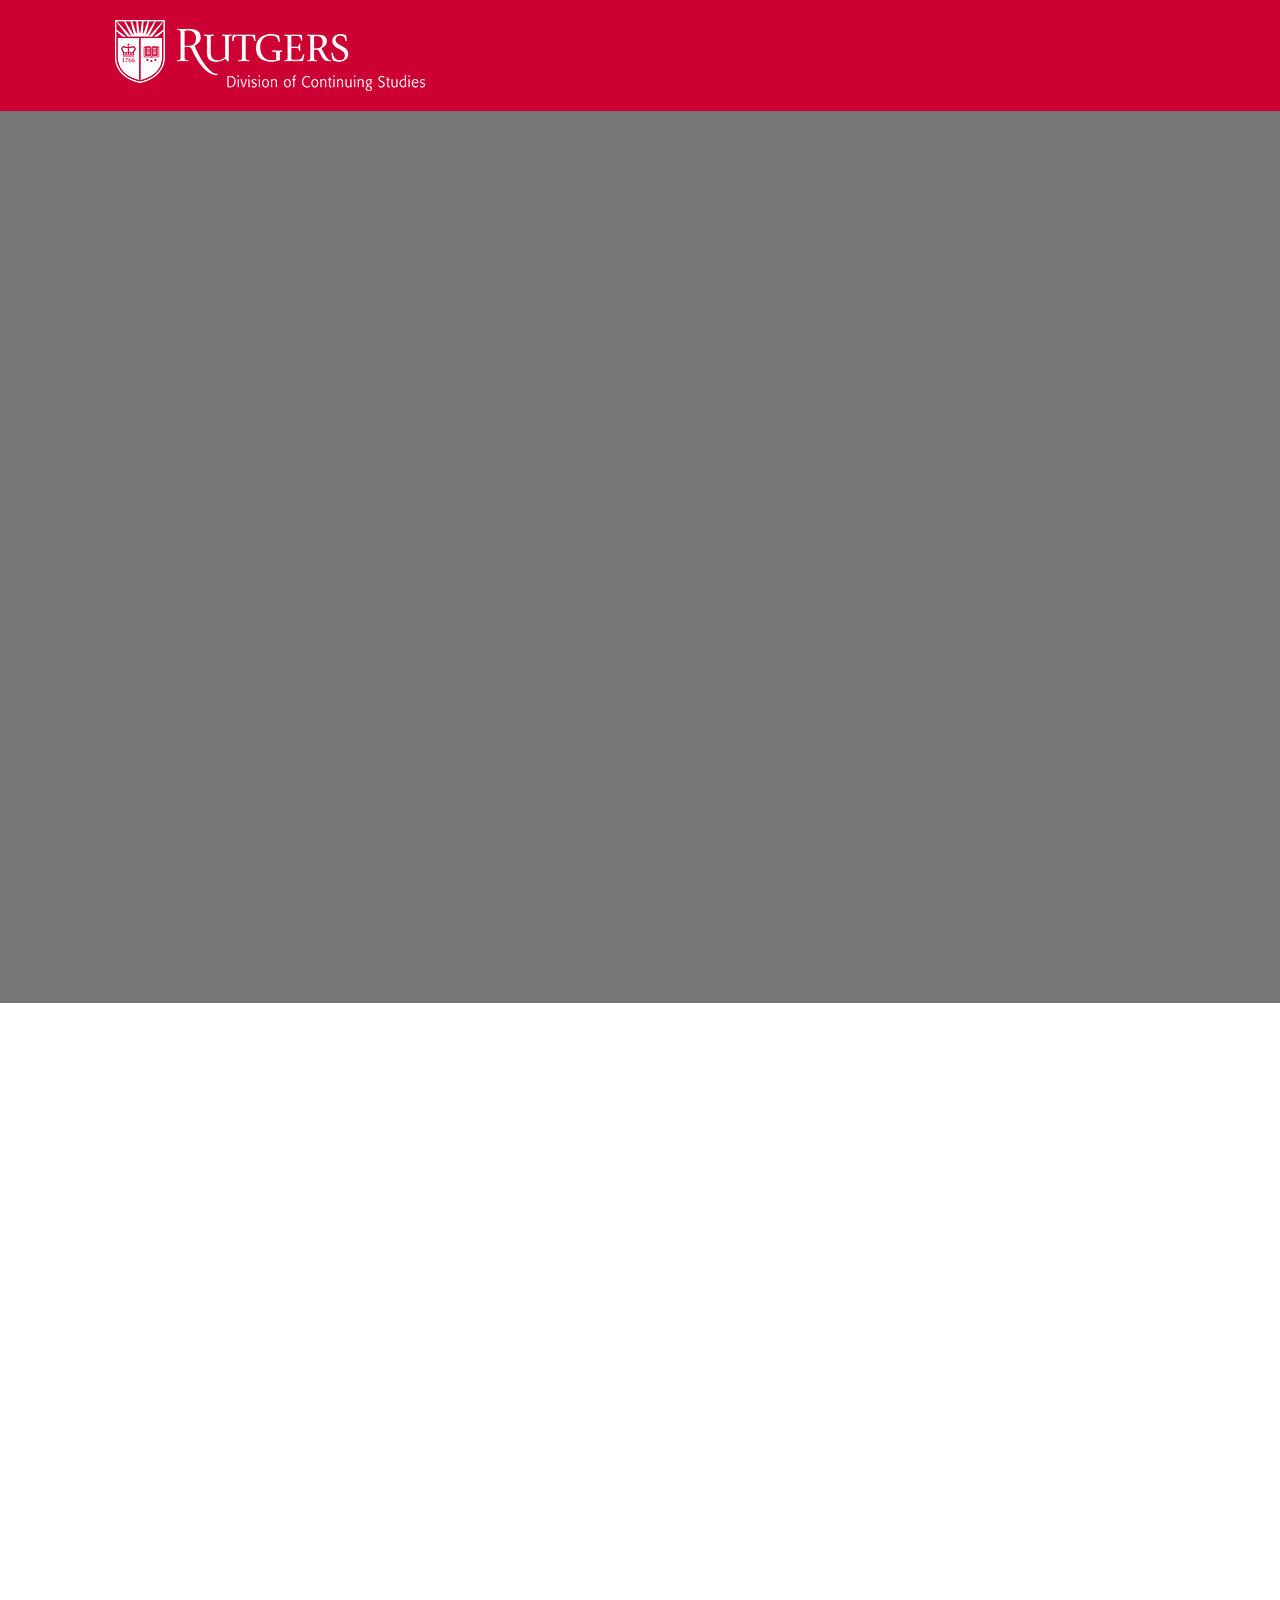
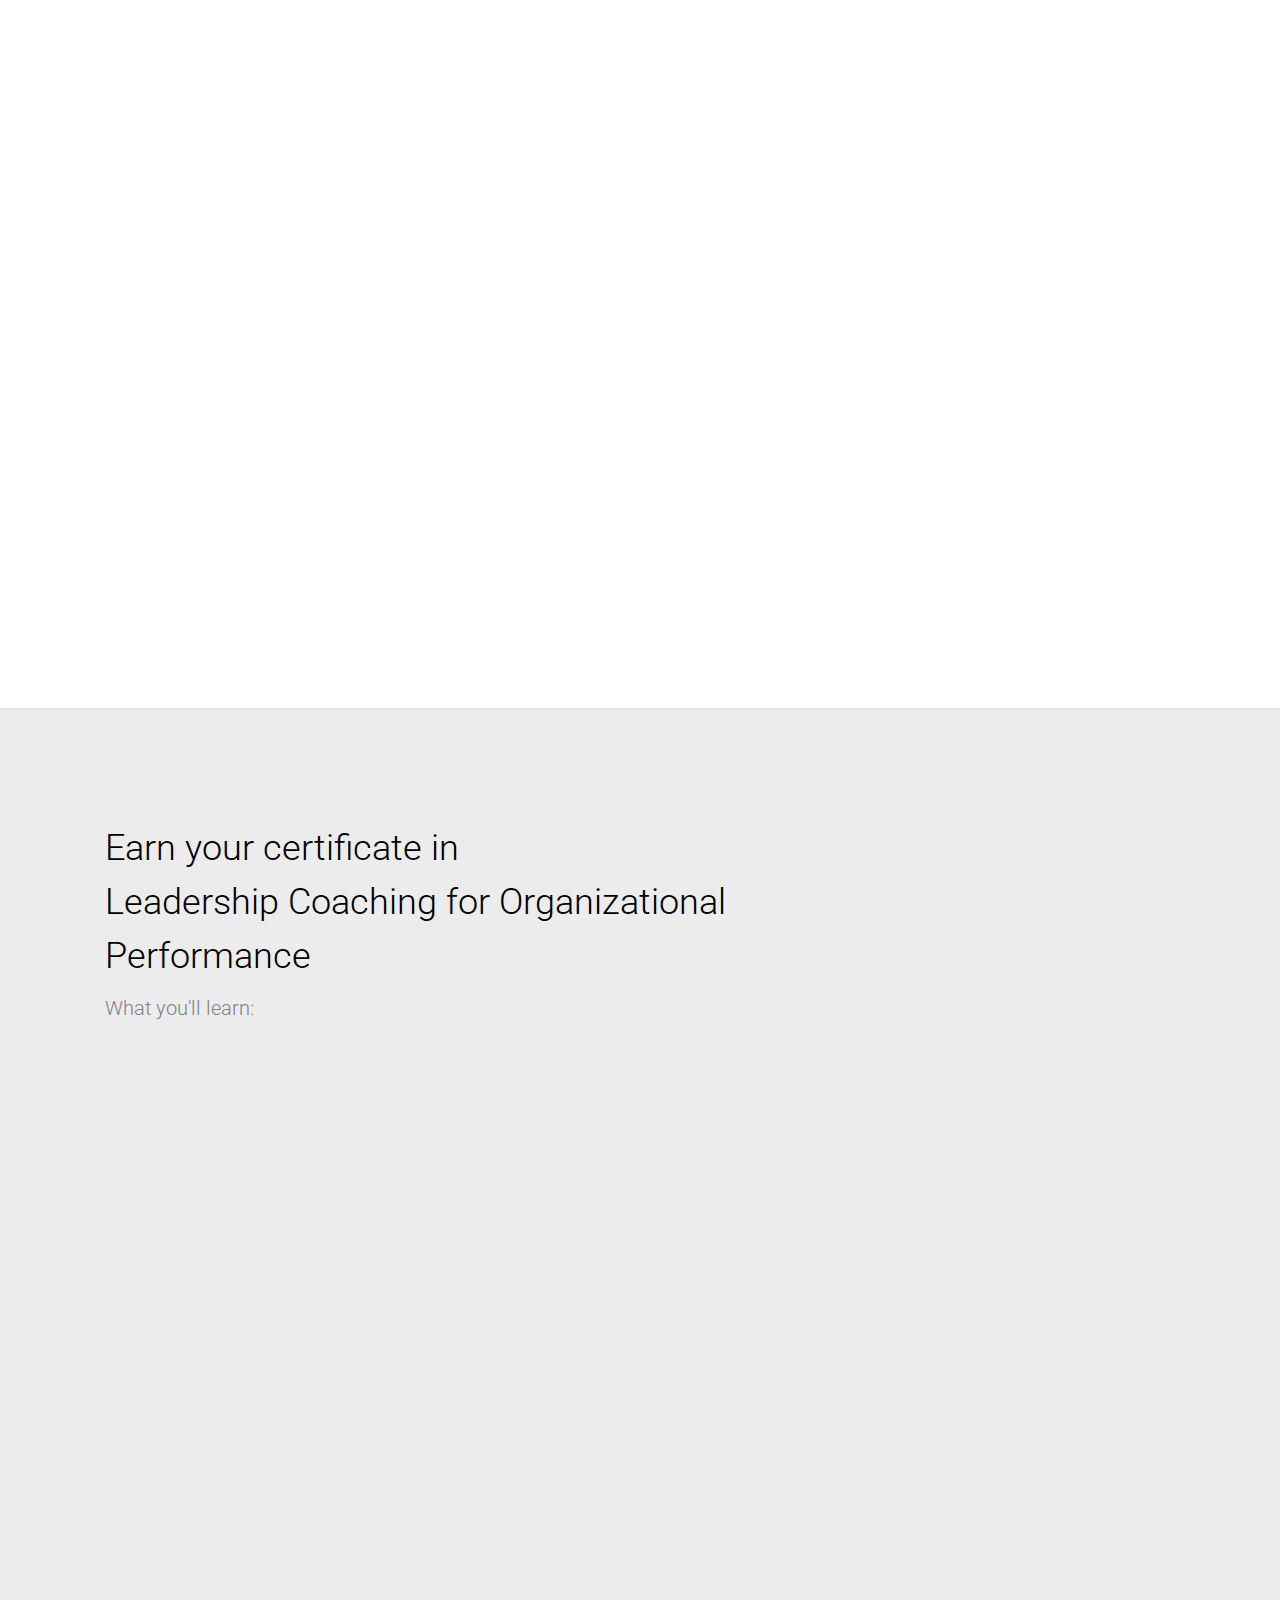
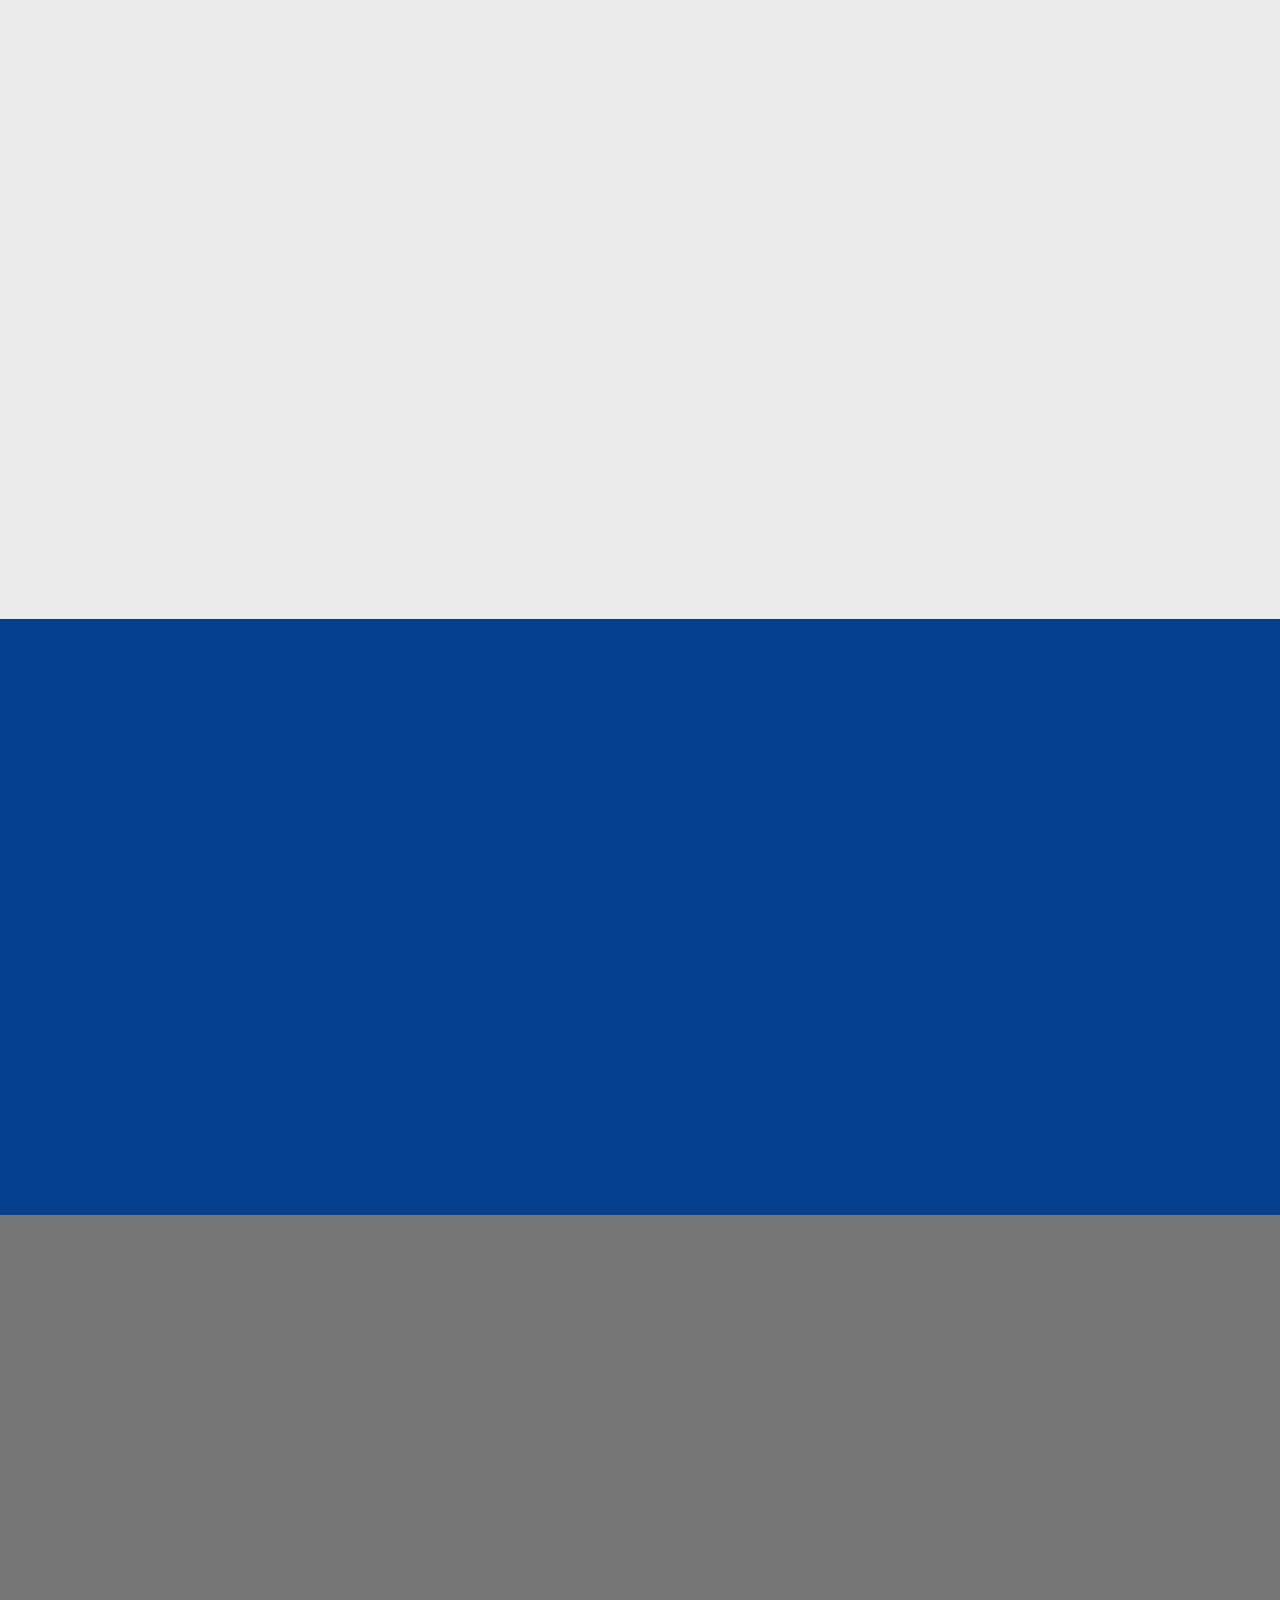
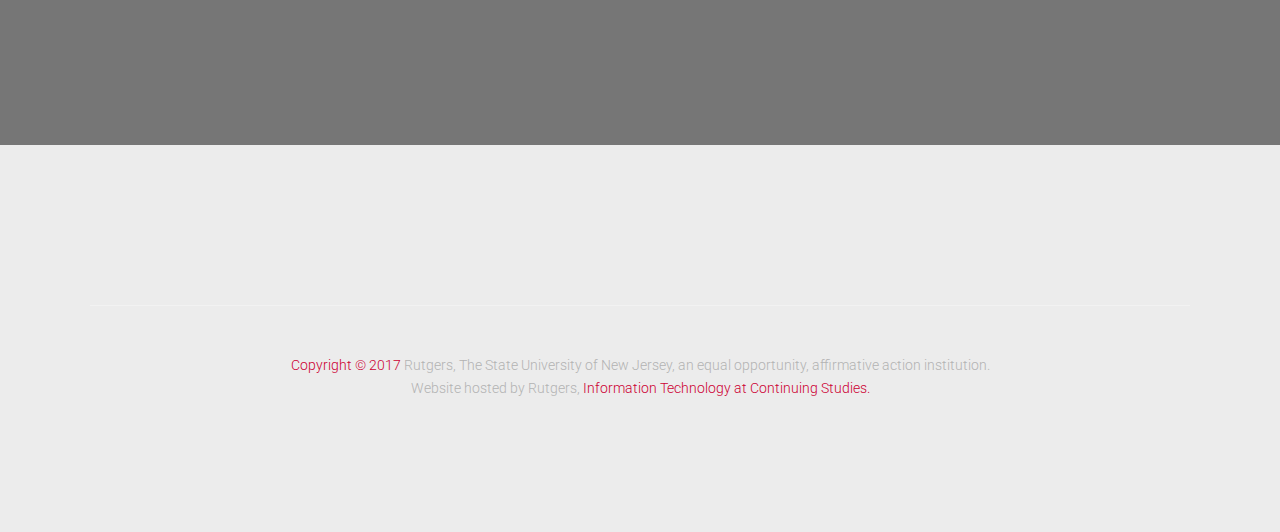
==== commit 13f86d21: "icf height" ====
--- a/index.html
+++ b/index.html
@@ -243,7 +243,7 @@
                 </div>
                 <div class="row animate-box">
                     <div class="text-center gtco-heading">
-                        <img src="images/icflogo.jpg" class="img-fluid" alt="International Coach Federation Logo" style=" max-height: 200px;">
+                        <img src="images/icflogo.jpg" class="img-fluid" alt="International Coach Federation Logo" style=" max-height: 150px;">
                     </div>
                 </div>
             </div>
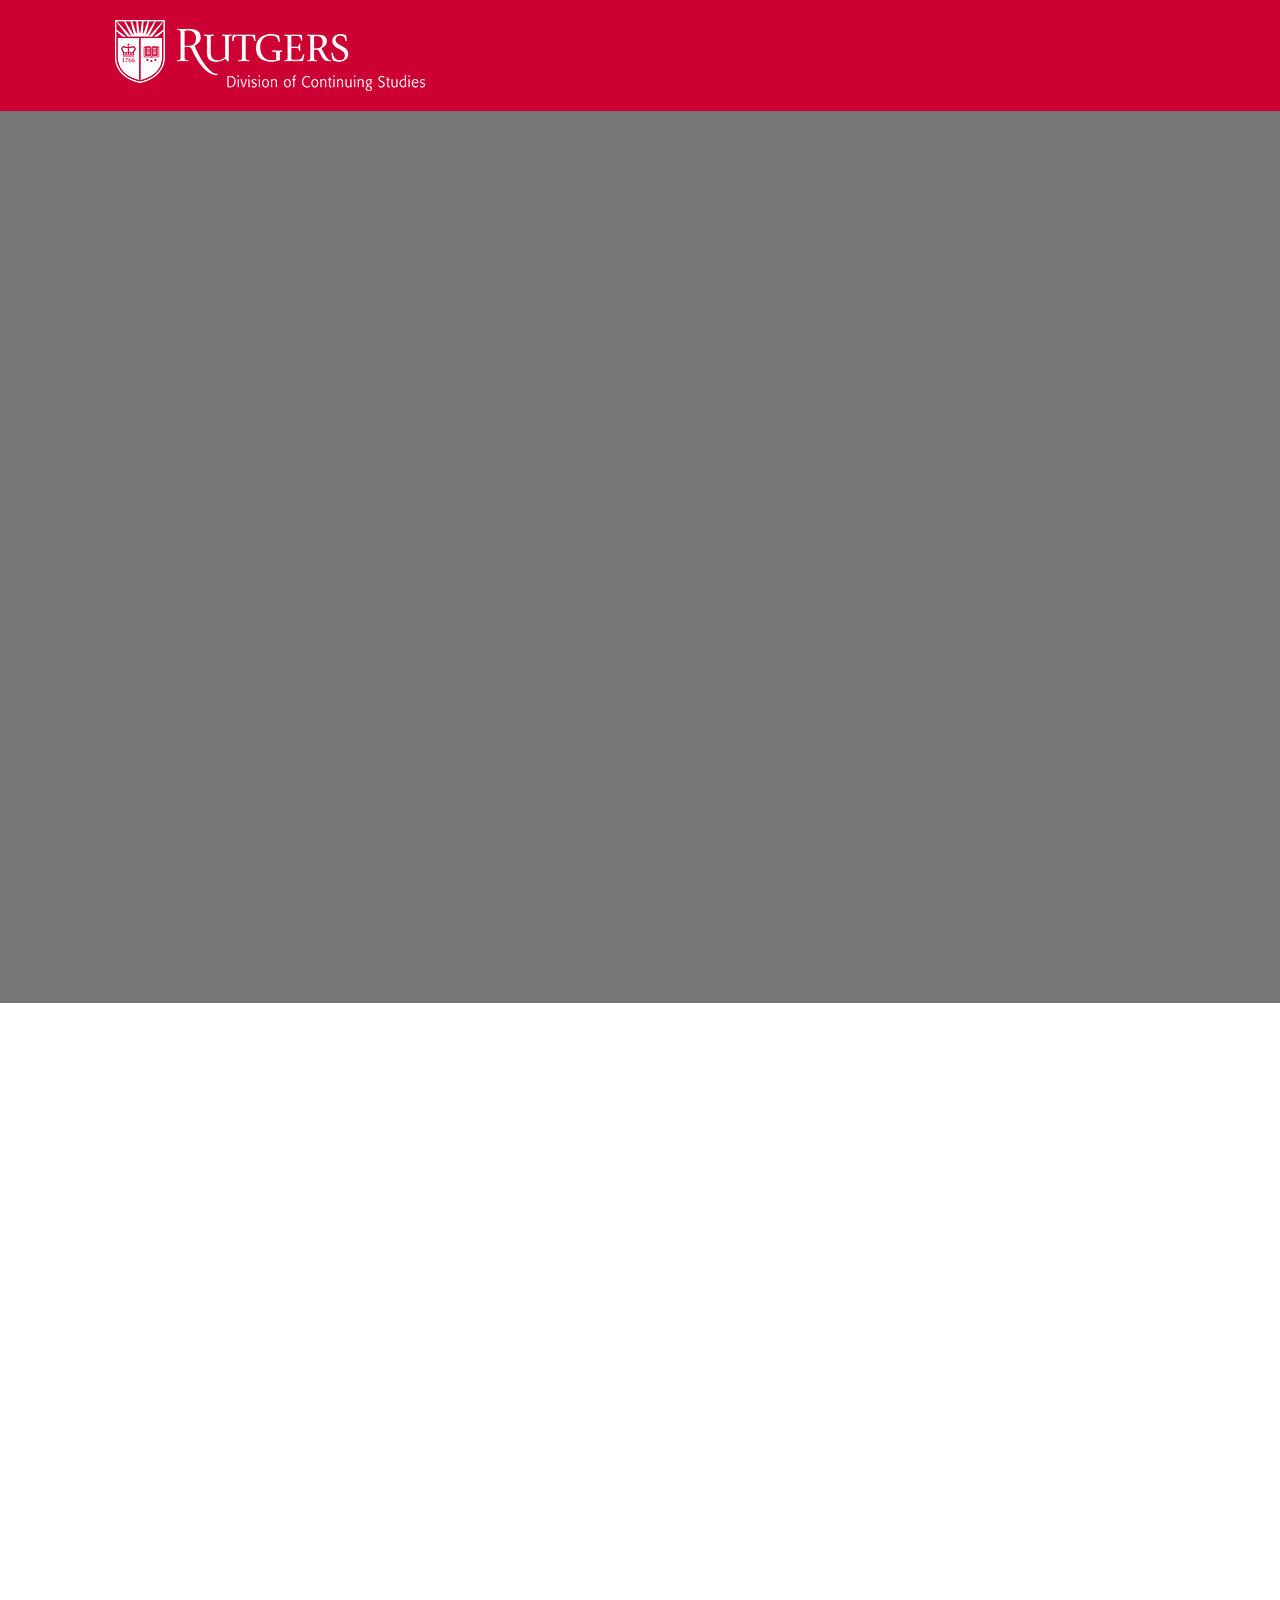
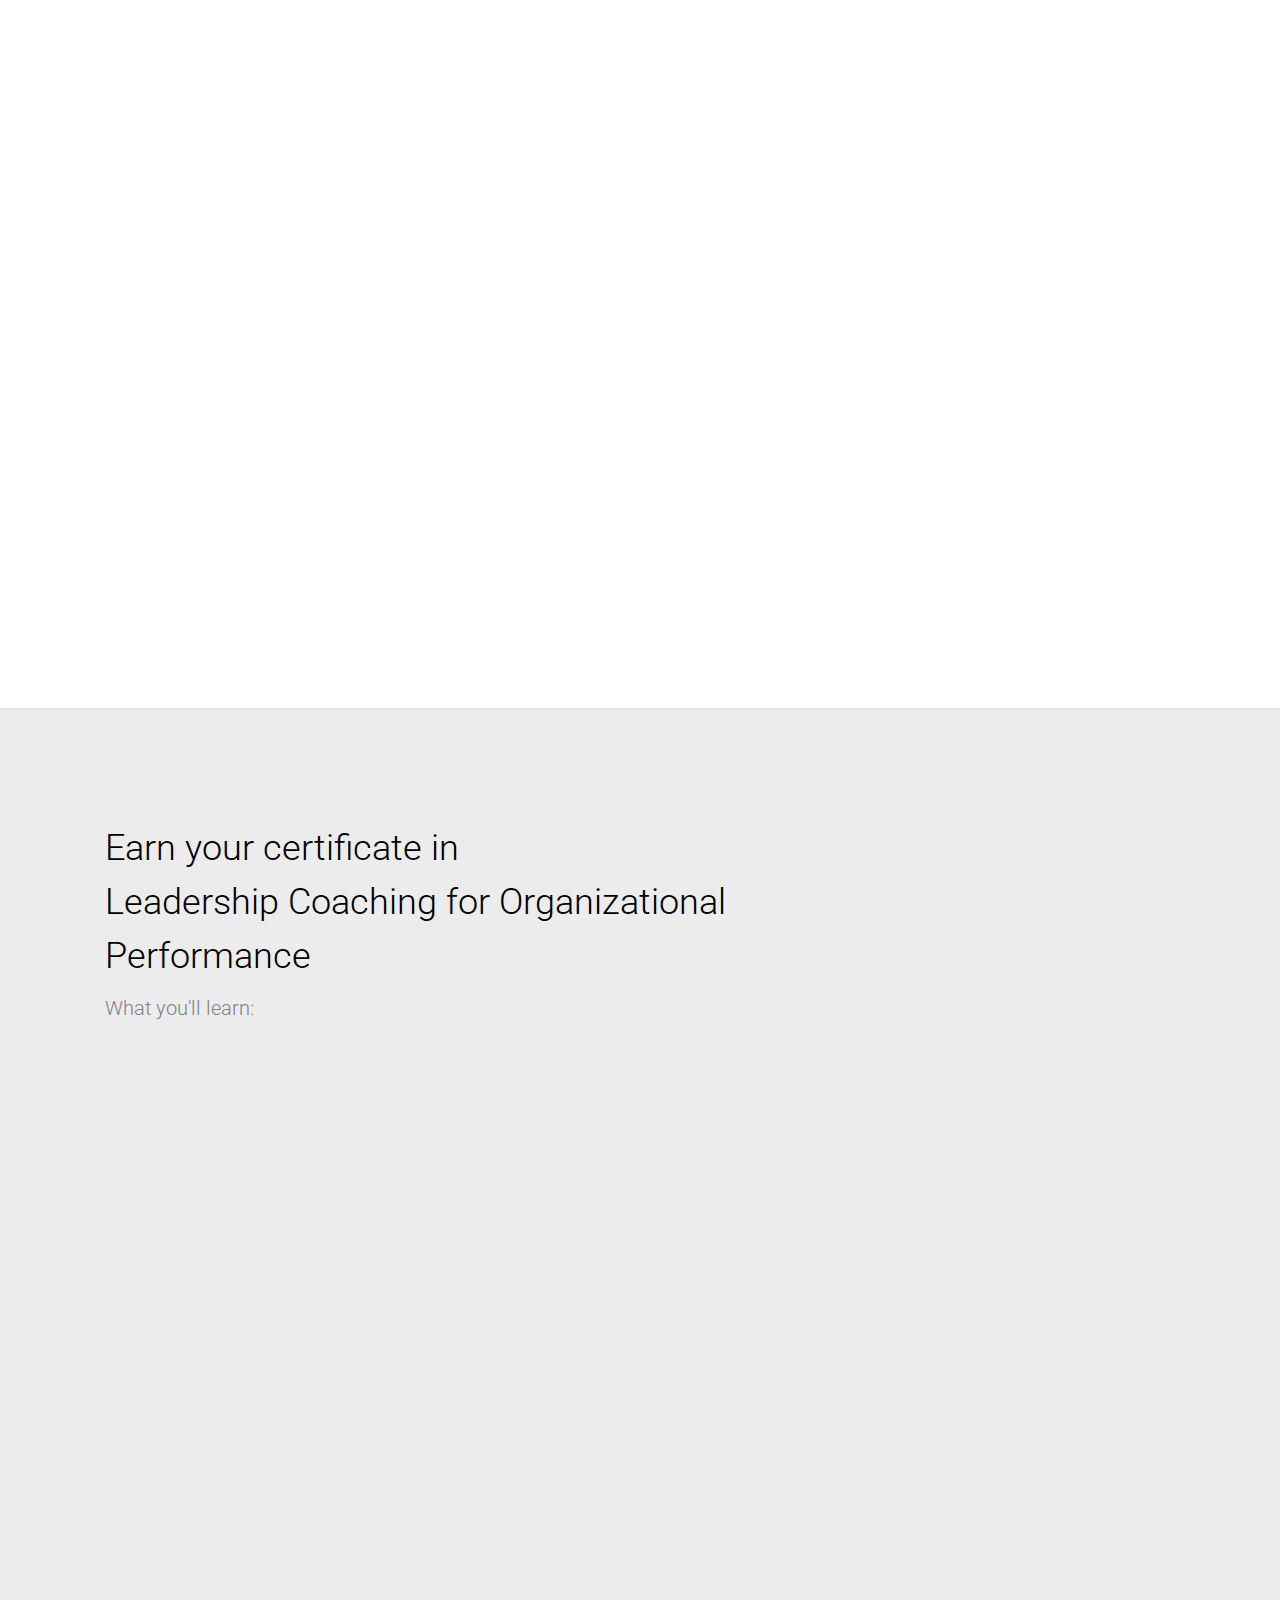
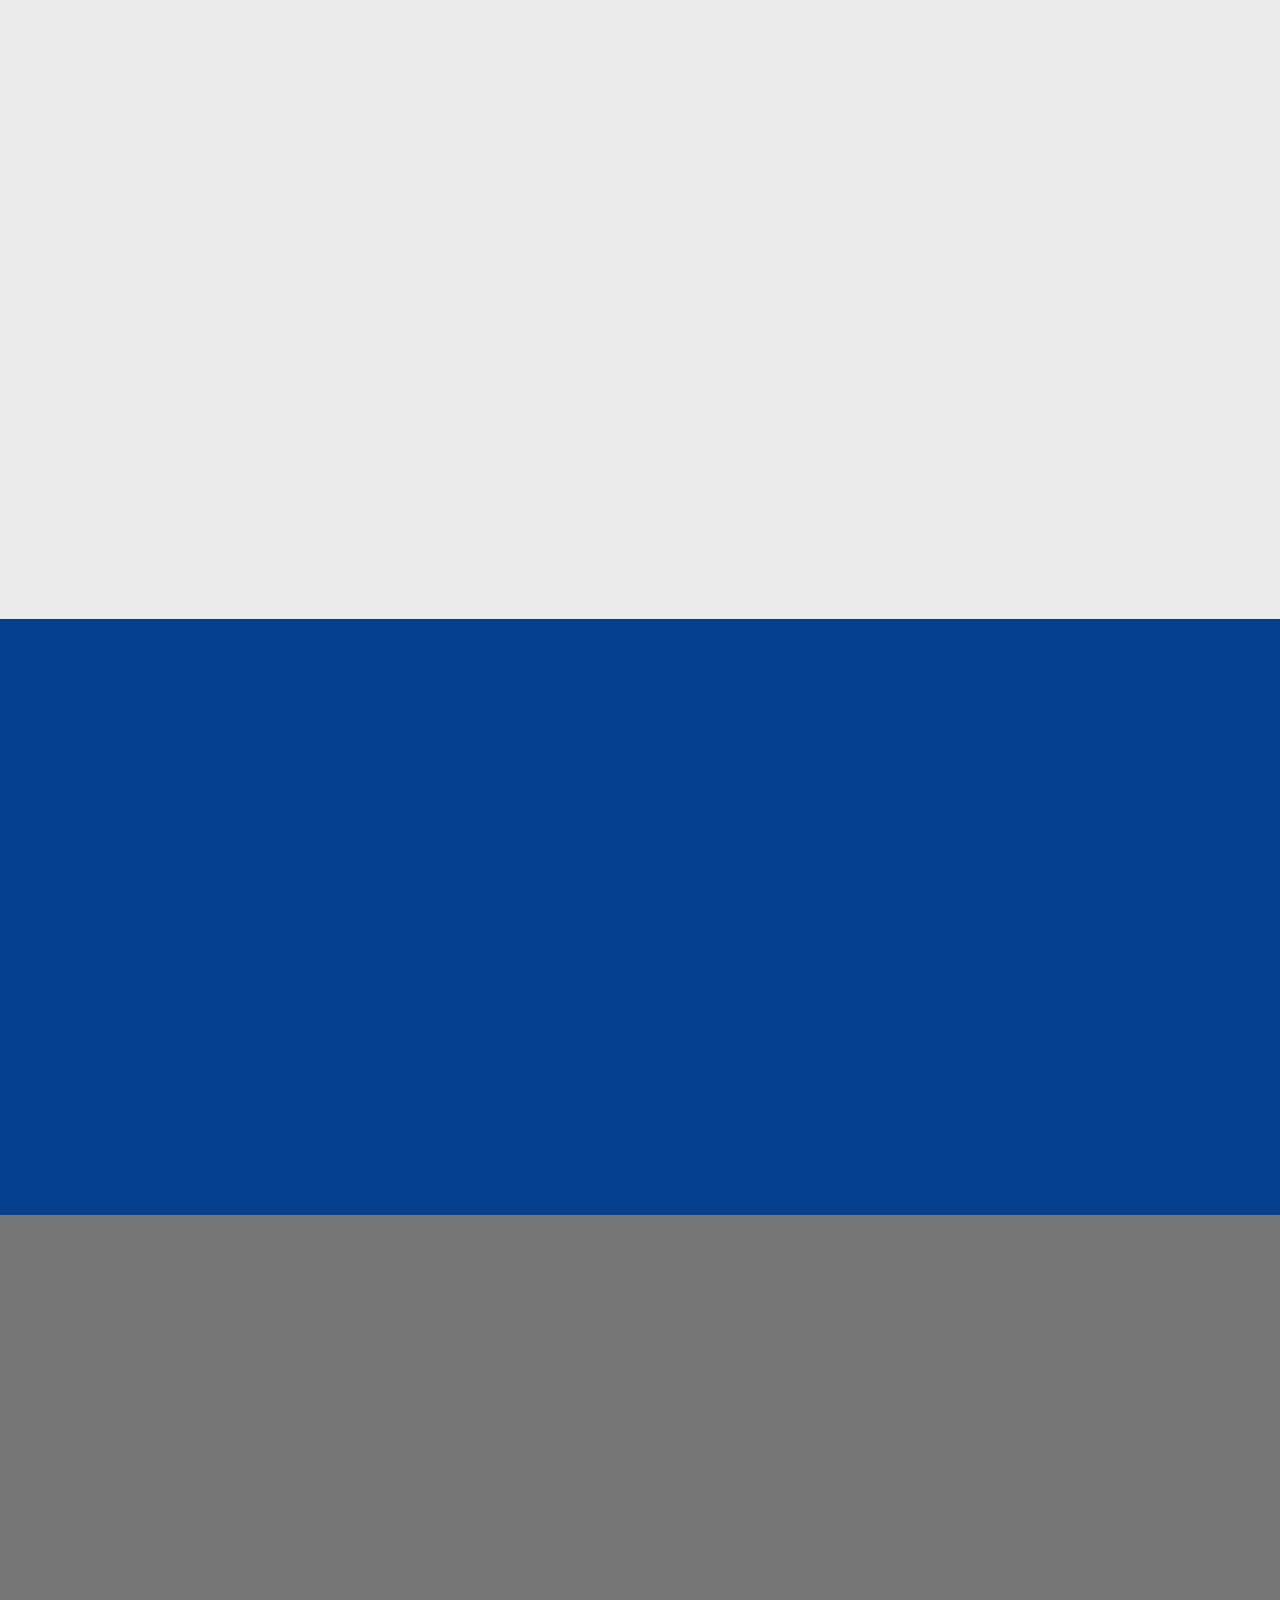
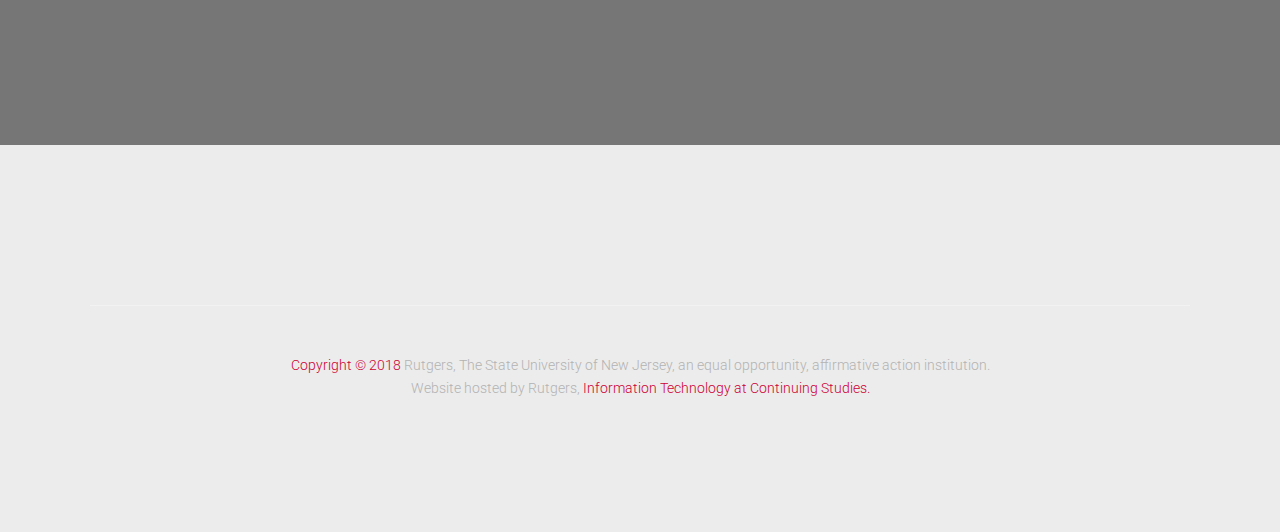
==== commit 2b9f045f: "lcop formspree test" ====
--- a/index.html
+++ b/index.html
@@ -34,7 +34,8 @@
                 </div>
             </div>
         </nav>
-        <header id="gtco-header" class="gtco-cover" role="banner" style="background: linear-gradient(rgba(0, 0, 0, 0.5), rgba(0, 0, 0, 0.5)), url(images/lcbanner.jpg); background-size: cover;">
+        <header id="gtco-header" class="gtco-cover" role="banner">
+            <div class="gtco-container">
             <div class="gtco-container">
                 <div class="row">
                     <div class="col-md-12 col-md-offset-0 text-left">
@@ -50,7 +51,9 @@
                                         <div class="tab-content">
                                             <h2 style="color: #cc0033; text-align: center; font-size: 30px">Request Info</h2>
                                             <div class="tab-content-inner active" data-content="signup">
-                                                <form method="POST" id="contact">
+                                                <form action="https://formspree.io/xgkezakx" method="POST"
+                                                >
+                                                <input type="text" name="_gotcha" style="display: none"> 
                                                     <div class="row form-group">
                                                         <div class="col-md-12">
                                                             <label for="firstname">First Name</label>
@@ -275,7 +278,7 @@
                 <div class="row copyright">
                     <div class="col-md-12">
                         <p style="text-align: center;">
-                            <small class="block"> <a href="https://newbrunswick.rutgers.edu/site-resource/copyright-information">Copyright &copy; 2017</a> Rutgers, The State University of New Jersey, an equal opportunity, affirmative action institution.<br>Website hosted by Rutgers, <a href="http://itacs.rutgers.edu/">Information Technology at Continuing Studies.</a> </small>
+                            <small class="block"> <a href="https://newbrunswick.rutgers.edu/site-resource/copyright-information">Copyright &copy; 2018</a> Rutgers, The State University of New Jersey, an equal opportunity, affirmative action institution.<br>Website hosted by Rutgers, <a href="http://itacs.rutgers.edu/">Information Technology at Continuing Studies.</a> </small>
                         </p>
                     </div>
                 </div>
--- a/css/style.css
+++ b/css/style.css
@@ -62,13 +62,6 @@
   font-family: "Roboto", Arial, sans-serif;
   font-weight: 400;
   margin: 0 0 20px 0;
-}
-
-.headerstyle {
-  background: linear-gradient(rgba(0, 0, 0, 0.5), rgba(0, 0, 0, 0.5)), url(../images/lcbanner.jpg); 
-  background-size: cover; 
-  height: auto; 
-  padding-bottom: 100px;
 }
 
 ::-webkit-selection {
@@ -240,8 +233,15 @@
 }
 
 #gtco-header {
-  background: #fdd035;
-}
+  background: #cc0033;
+  background: linear-gradient(rgba(0, 0, 0, 0.5), rgba(0, 0, 0, 0.5)), url(../images/lcbanner.jpg); 
+  background-size: cover;
+  height: auto;
+  background-position: center center;
+  background-repeat: no-repeat;
+  position: relative; 
+}
+
 @media screen and (max-width: 768px) {
   #gtco-header.gtco-cover {
     height: inherit !important;
@@ -259,6 +259,18 @@
     width: 100%;
   }
 }
+
+@media screen and (max-width: 768px) {
+  #gtco-header.gtco-cover {
+    height: inherit !important;
+    padding: 3em 0 !important;
+    background: url(../images/img_4.jpg);
+    background-repeat: no-repeat; 
+    background-size: cover;
+    height: auto;
+  }
+}
+
 #gtco-header .mt-text {
   margin-top: 7em;
   margin-bottom: 3em;
@@ -443,12 +455,11 @@
 .gtco-cover {
   /*height: 900px;*/
   /*background-size: cover;*/
-  background-position: center center;
+  /*background-position: center center;*/
   background-repeat: no-repeat;
   position: relative;
   float: left;
-  width: 100%;
-  background: linear-gradient(rgba(0, 0, 0, 0.5), rgba(0, 0, 0, 0.5)), url(../images/lcbanner.jpg); 
+  width: 100%; 
   height: auto; 
   padding-bottom: 100px;
 }
@@ -466,7 +477,7 @@
   top: 0;
   left: 0;
   right: 0;
-  background: red;
+  background: #cc0033;
 }
 .gtco-cover > .gtco-container {
   position: relative;
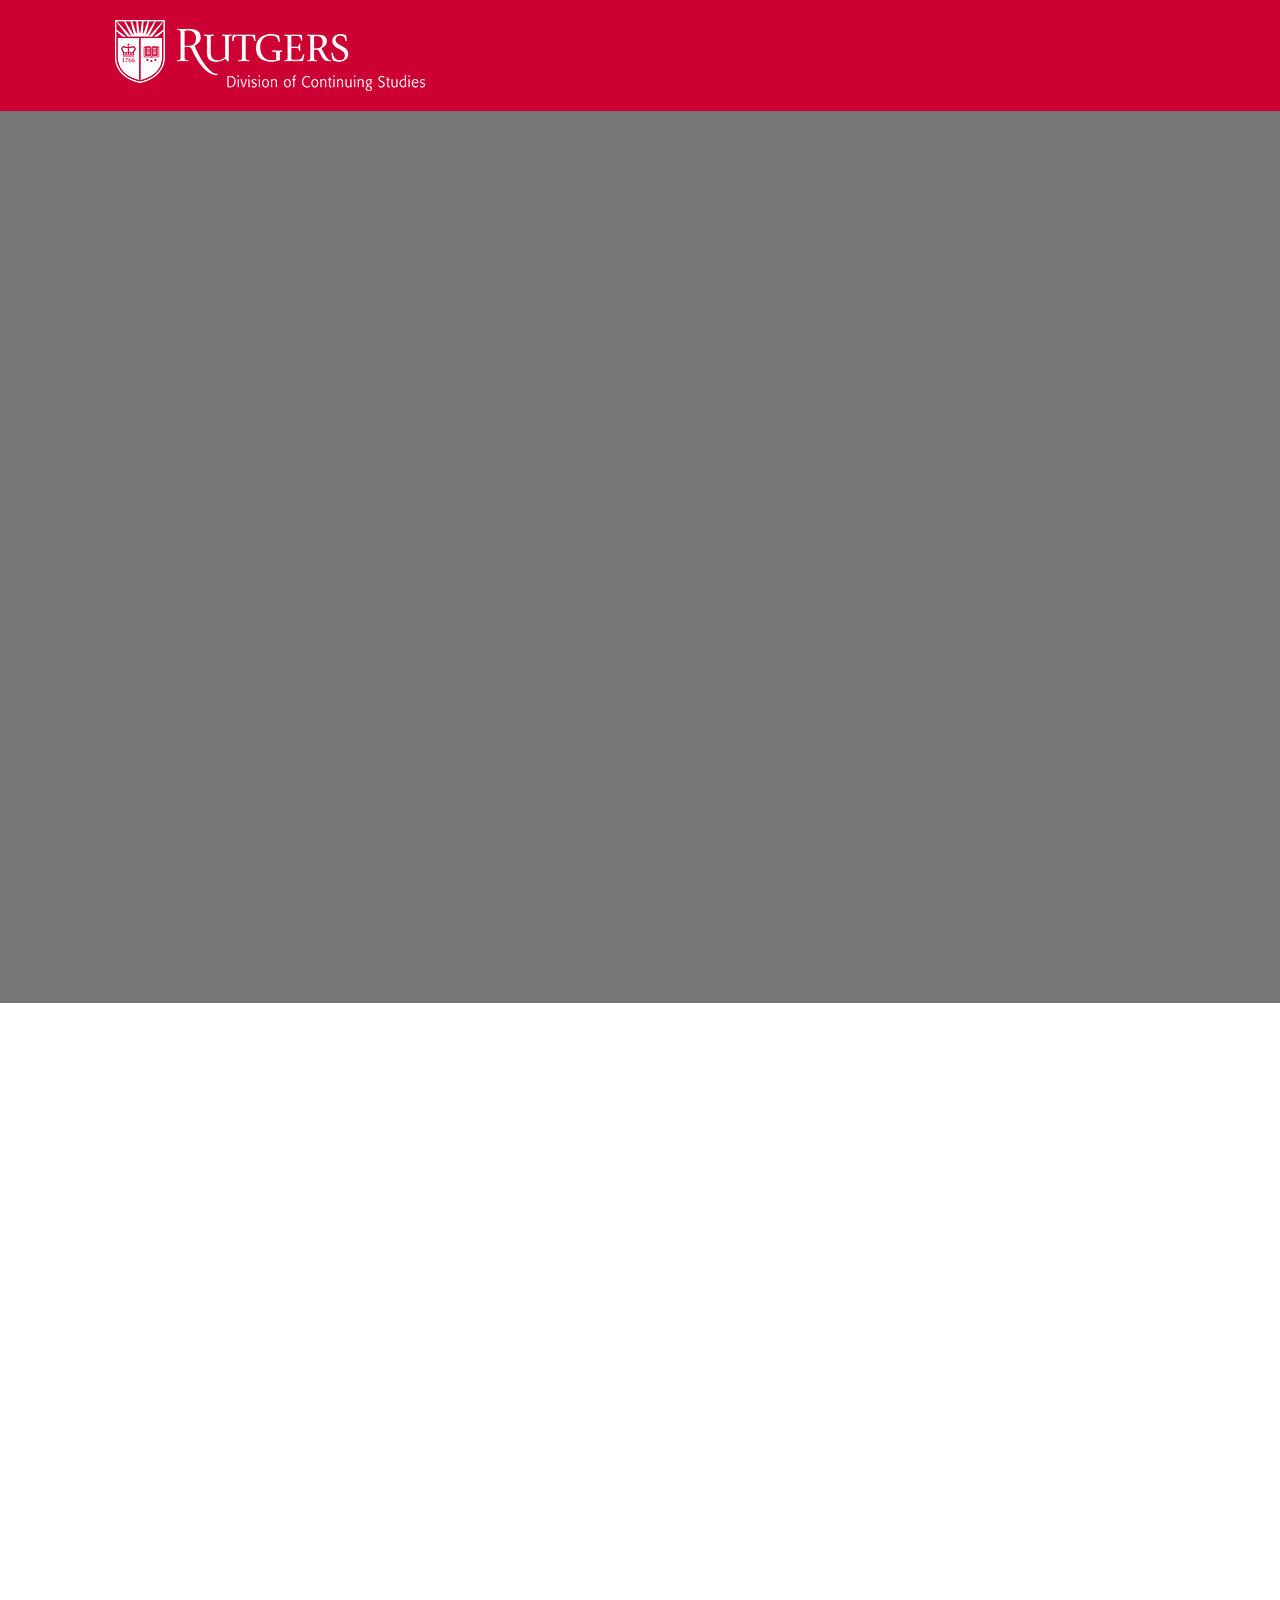
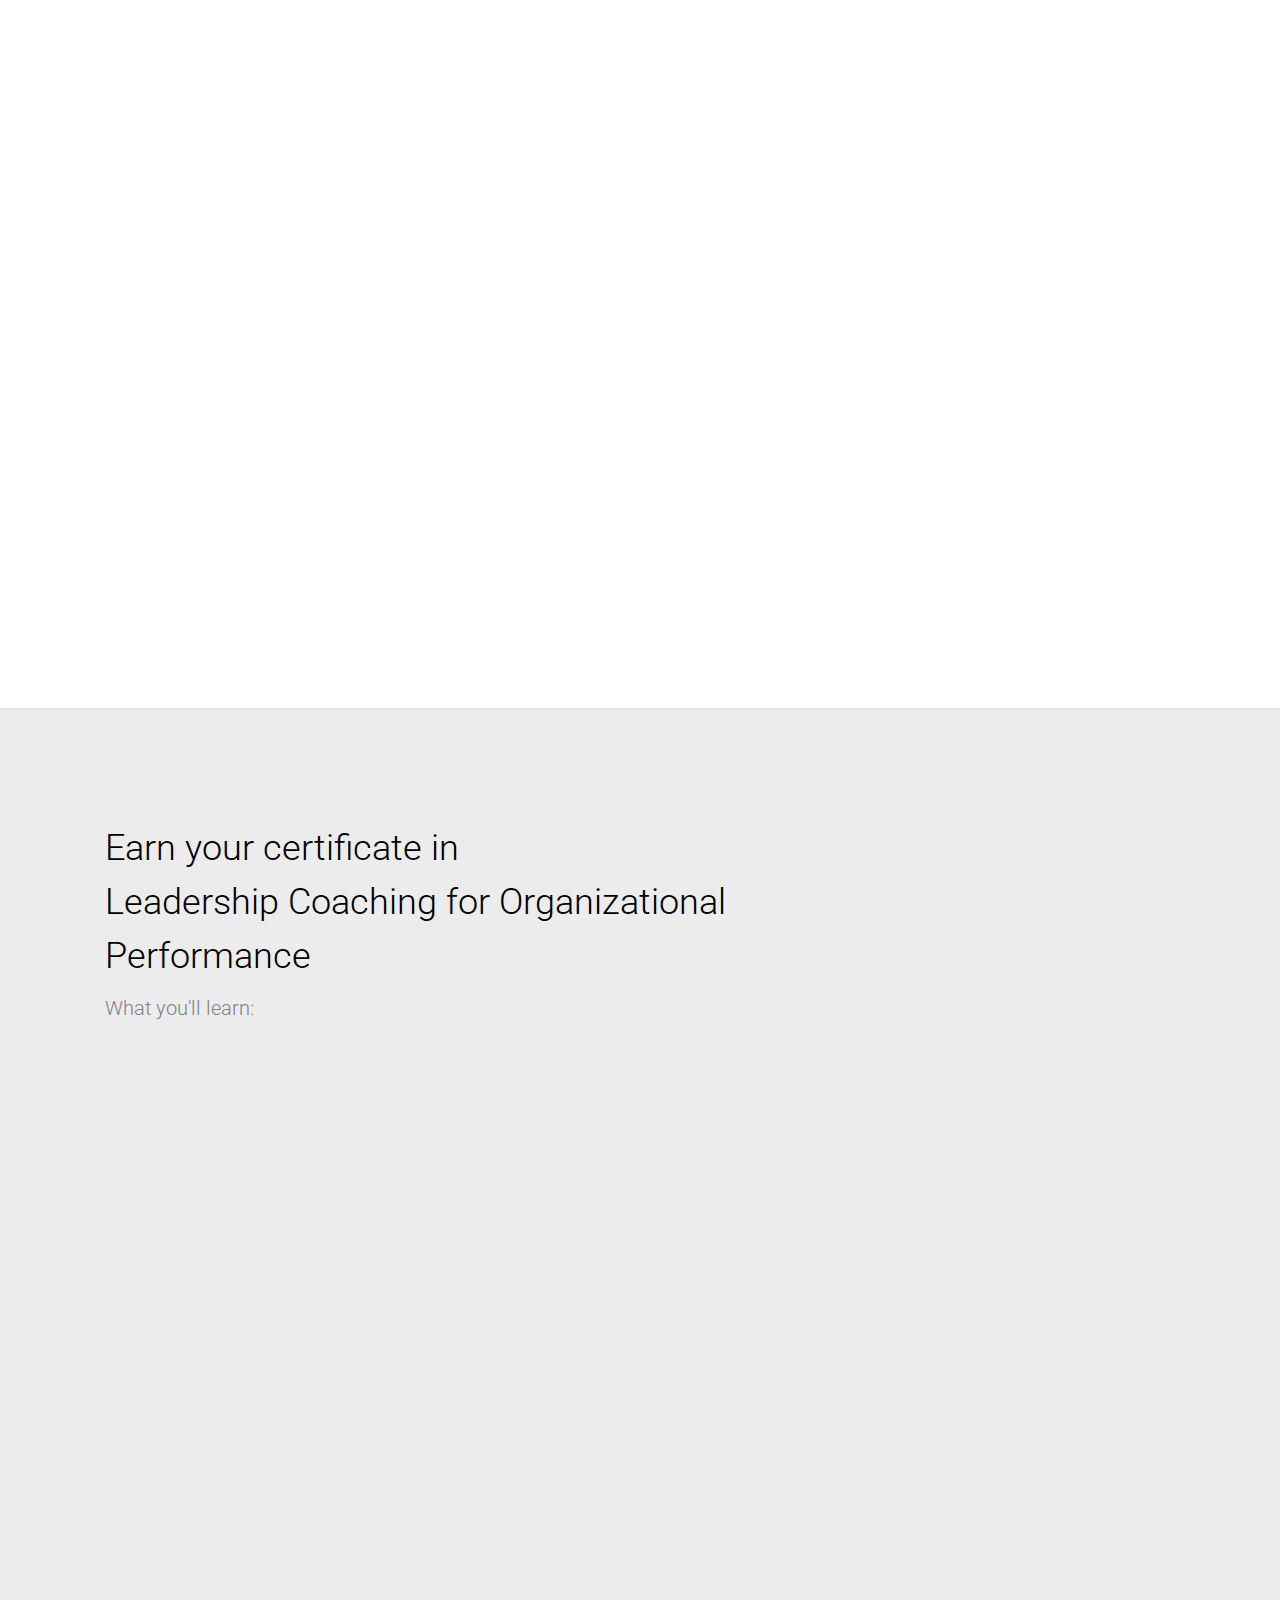
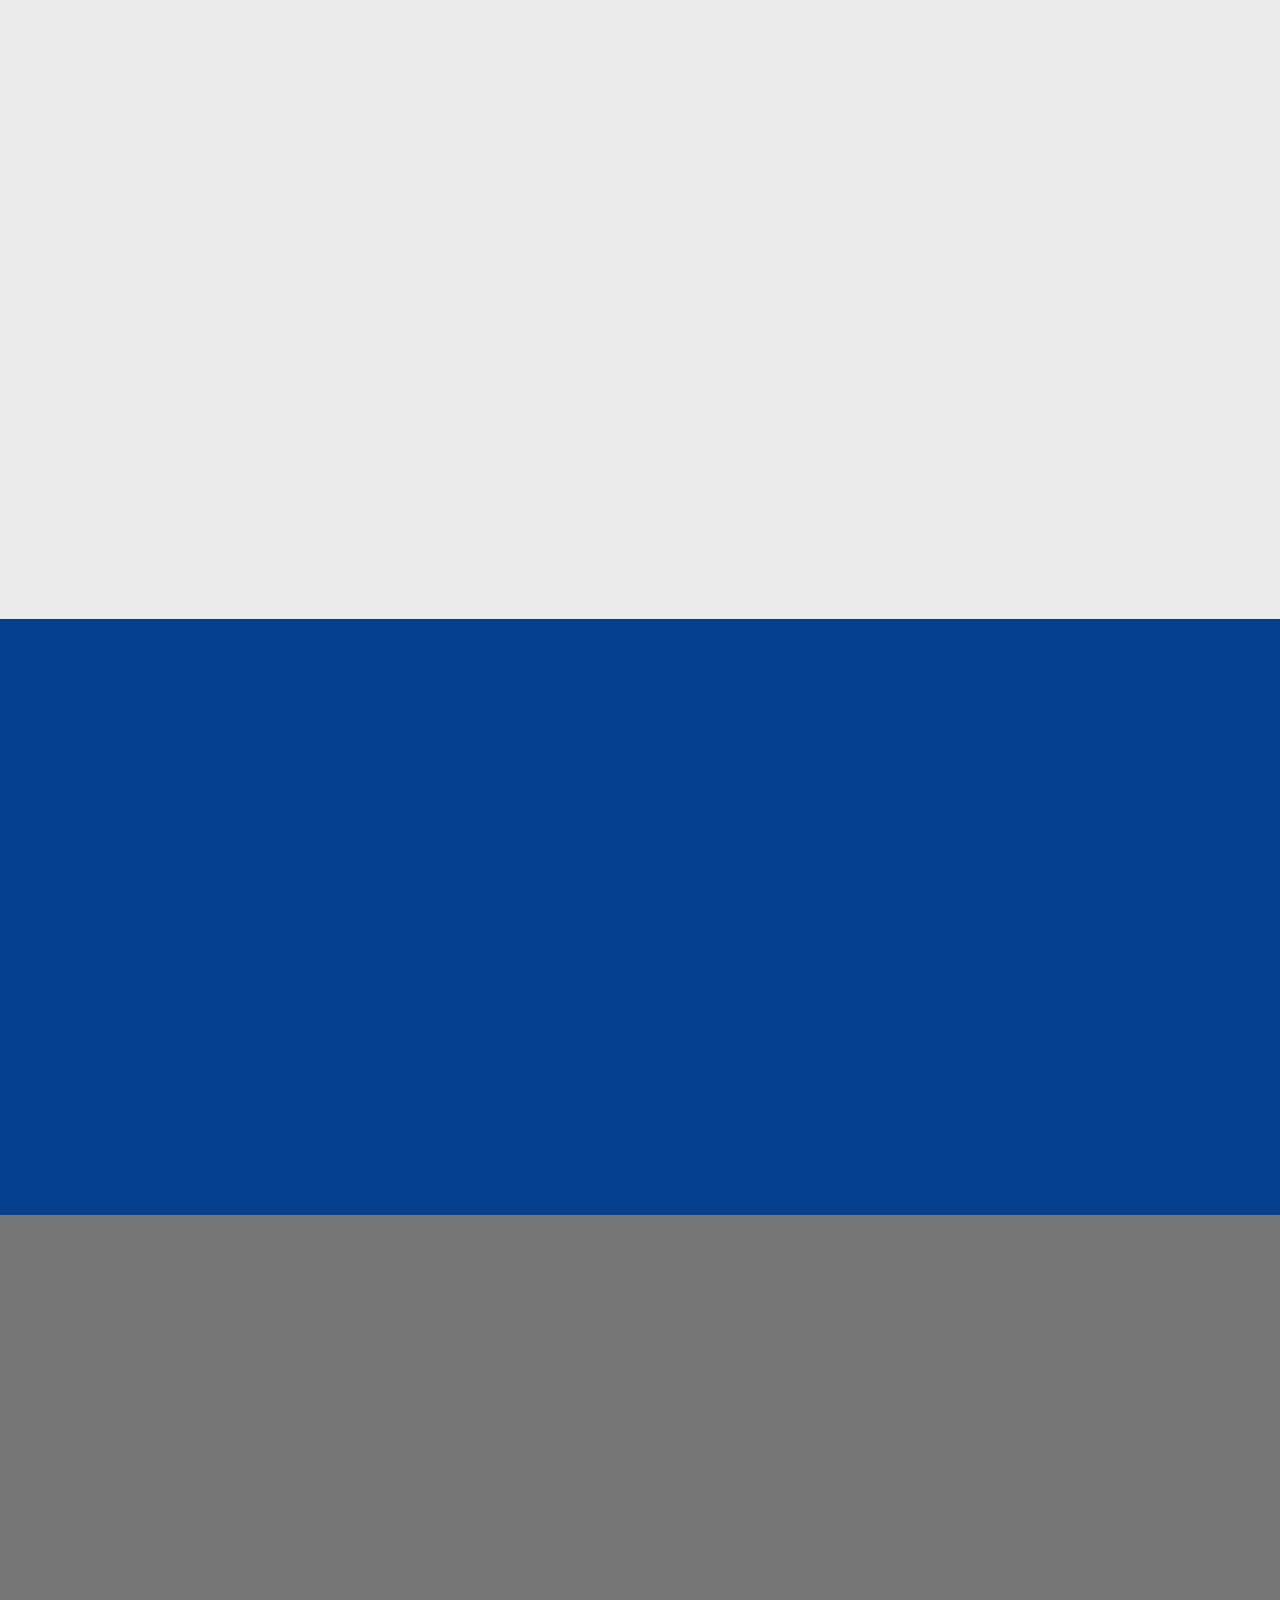
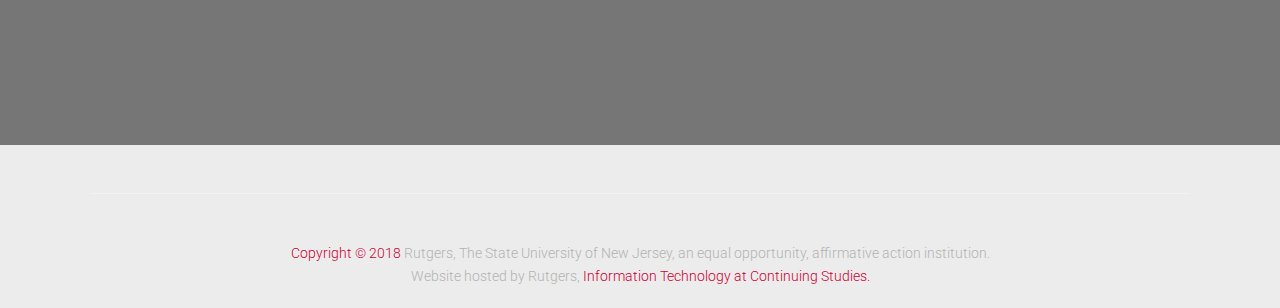
==== commit 53862fc7: "lcop optimize" ====
--- a/index.html
+++ b/index.html
@@ -29,7 +29,7 @@
             <div class="gtco-container">
                 <div class="row">
                     <div class="col-sm-4 col-xs-12">
-                        <div id="gtco-logo"><a href="index.html"><img src="images/logo.png"></a></div>
+                        <div id="gtco-logo"><a href="index.html"><img src="images/logo.png" alt="Rutgers Division of Continuing Studies"></a></div>
                     </div>
                 </div>
             </div>
@@ -75,7 +75,7 @@
                                                     <div class="row form-group">
                                                         <div class="col-md-12">
                                                             <label for="phone">Phone</label>
-                                                            <input type="number" class="form-control" id="phone" name="phone" required>
+                                                            <input type="text" class="form-control" id="phone" name="phone" required>
                                                         </div>
                                                     </div>
                                                     <div class="row form-group">
@@ -232,7 +232,7 @@
                         </div>
                     </div>
                     <div class="col-md-7 macbook-wrap animate-box" data-animate-effect="fadeInRight">
-                        <img src="images/meet.jpg" alt="meet" style="height: auto; max-height: 600px;" class="img-fluid">
+                        <img src="images/meet.jpg" alt="Image of Mentor and Student Meeting" style="height: auto; max-height: 600px;" class="img-fluid">
                     </div>
                 </div>
             </div>
@@ -296,13 +296,6 @@
     <script src="js/bootstrap.min.js"></script>
     <!-- Waypoints -->
     <script src="js/jquery.waypoints.min.js"></script>
-    <!-- Carousel -->
-    <script src="js/owl.carousel.min.js"></script>
-    <!-- countTo -->
-    <script src="js/jquery.countTo.js"></script>
-    <!-- Magnific Popup -->
-    <script src="js/jquery.magnific-popup.min.js"></script>
-    <script src="js/magnific-popup-options.js"></script>
     <!-- Main -->
     <script src="js/main.js"></script>
 </body>
--- a/css/style.css
+++ b/css/style.css
@@ -750,7 +750,6 @@
 #gtco-products,
 #gtco-services,
 #gtco-subscribe,
-#gtco-footer,
 .gtco-section {
   padding: 7em 0;
   clear: both;
